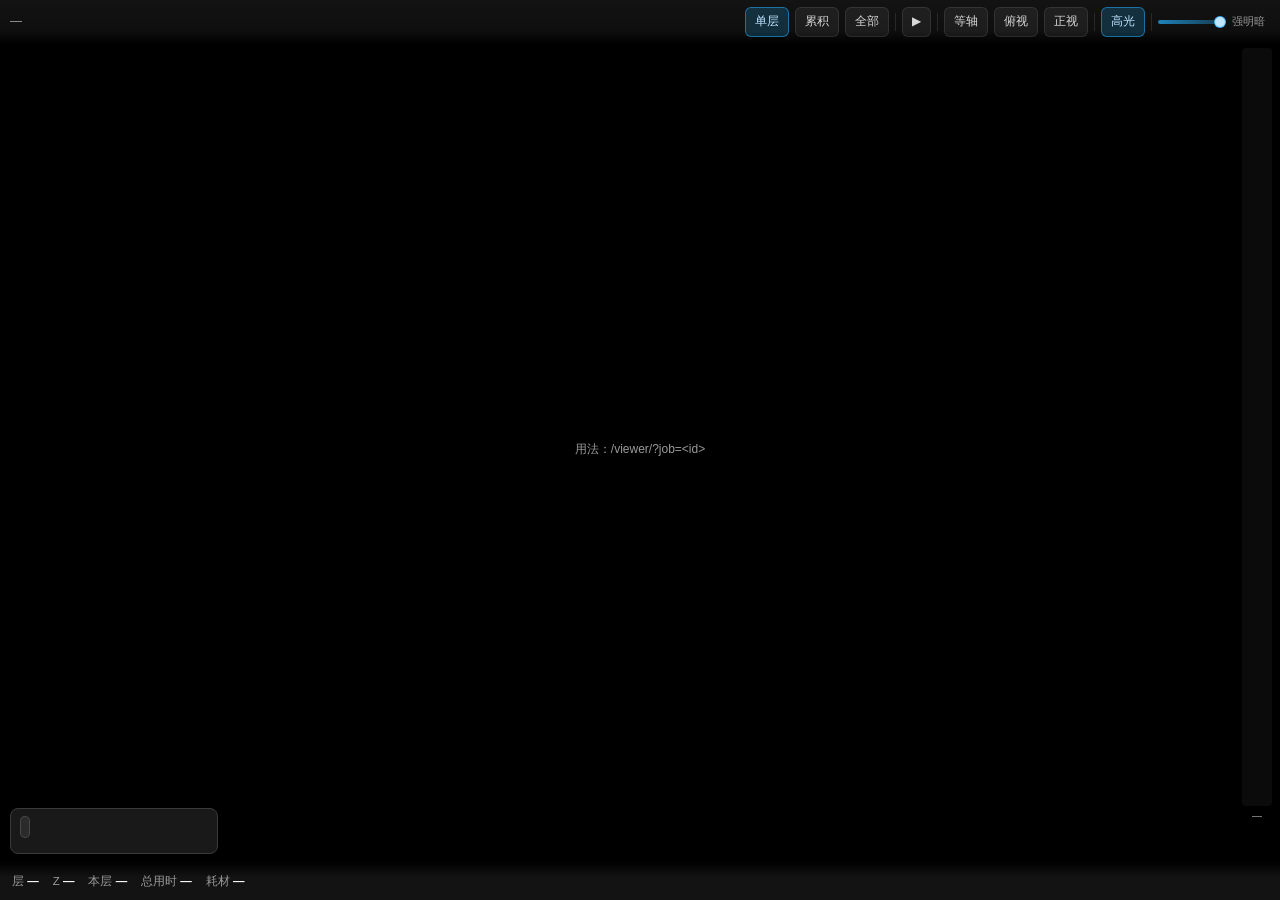
==== slicer-node/viewer/index.html @ 62659a3b "fix(viewer): 检测浮点纹理是否真能采样，不支持时自动降级 用户报告：在飞牛OS 的应用内 WebView 里打开预览，加载过程只看到底层 单层走线，加载完成后画面消失；同样的页面在 Chr" ====
<!doctype html>
<html lang="zh">
<head>
<meta charset="utf-8">
<meta name="viewport" content="width=device-width,initial-scale=1,viewport-fit=cover">
<title>Voron · 预览</title>
<link rel="icon" href="data:image/svg+xml,%3Csvg xmlns='http://www.w3.org/2000/svg' viewBox='0 0 32 32'%3E%3Crect width='32' height='32' rx='7' fill='%23242424'/%3E%3Cpath d='M8 22h16M8 16h16M8 10h16' stroke='%23ff7d38' stroke-width='3'/%3E%3C/svg%3E">
<style>
  :root {
    color-scheme: dark;
    --bg: #242424;
    --panel: rgba(28, 28, 28, .92);
    --line: #3a3a3a;
    --text: #e6e6e6;
    --dim: #9a9a9a;
    --accent: #23a9f2;
  }
  * { box-sizing: border-box; -webkit-tap-highlight-color: transparent; }
  html, body {
    margin: 0; height: 100%; overflow: hidden; background: var(--bg);
    color: var(--text); -webkit-user-select: none; user-select: none;
    font: 12px/1.45 -apple-system, BlinkMacSystemFont, "PingFang SC",
          "Noto Sans CJK SC", "Segoe UI", sans-serif;
    touch-action: none;
  }
  canvas#gl { display: block; width: 100%; height: 100%; }

  /* ---------- 顶栏 ---------- */
  #topbar {
    position: fixed; top: 0; left: 0; right: 0; height: 44px;
    display: flex; align-items: center; gap: 6px; padding: 0 10px;
    background: linear-gradient(rgba(20,20,20,.96), rgba(20,20,20,.72) 70%, transparent);
    z-index: 10;
  }
  #title { font-size: 12px; color: var(--dim); margin-right: auto;
    white-space: nowrap; overflow: hidden; text-overflow: ellipsis; }
  .btn {
    background: rgba(255,255,255,.06); border: 1px solid rgba(255,255,255,.09);
    color: #d8d8d8; border-radius: 6px; padding: 5px 9px; font: inherit;
    cursor: pointer; white-space: nowrap; transition: background .12s;
  }
  .btn:active { background: rgba(255,255,255,.14); }
  .btn.on { background: rgba(35,169,242,.20); border-color: rgba(35,169,242,.55);
    color: #bfe6ff; }
  .sep { width: 1px; height: 18px; background: rgba(255,255,255,.10); }
  /* 明暗三档滑杆 */
  #shade {
    -webkit-appearance: none; appearance: none; width: 68px; height: 18px;
    background: transparent; margin: 0; cursor: pointer;
  }
  #shade::-webkit-slider-runnable-track {
    height: 4px; border-radius: 2px;
    background: linear-gradient(90deg, rgba(35,169,242,.75), rgba(35,169,242,.25));
  }
  #shade::-webkit-slider-thumb {
    -webkit-appearance: none; width: 12px; height: 12px; margin-top: -4px;
    border-radius: 50%; background: #bfe6ff; border: 1px solid rgba(35,169,242,.8);
  }
  #shade::-moz-range-track {
    height: 4px; border-radius: 2px;
    background: linear-gradient(90deg, rgba(35,169,242,.75), rgba(35,169,242,.25));
  }
  #shade::-moz-range-thumb {
    width: 11px; height: 11px; border-radius: 50%; background: #bfe6ff;
    border: 1px solid rgba(35,169,242,.8);
  }
  #shadetag { font-size: 10.5px; color: var(--dim); min-width: 38px; }
  @media (max-width: 460px) { #shade { width: 52px; } #shadetag { display: none; } }

  /* ---------- 右侧层滑块 ---------- */
  #layercol {
    position: fixed; top: 48px; bottom: 74px; right: 0; width: 46px;
    z-index: 9; display: flex; flex-direction: column; align-items: center;
    touch-action: none;
  }
  #layercol canvas { width: 30px; flex: 1; border-radius: 4px;
    background: rgba(255,255,255,.045); cursor: ns-resize; }
  #layerz { font-size: 10px; color: var(--dim); padding: 3px 0; font-variant-numeric: tabular-nums; }

  /* ---------- 图例 ---------- */
  #legend {
    position: fixed; left: 10px; bottom: 46px; z-index: 9; min-width: 208px;
    background: var(--panel); border: 1px solid var(--line); border-radius: 8px;
    padding: 7px 9px 6px; backdrop-filter: blur(8px); font-size: 11px;
  }
  #legend .lg-head { display: flex; align-items: center; gap: 6px;
    color: var(--dim); margin-bottom: 5px; cursor: pointer; font-size: 10.5px;
    letter-spacing: .04em; }
  #legend .lg-head b { color: var(--text); font-weight: 500; letter-spacing: 0; }
  #legend table { border-collapse: collapse; width: 100%; font-variant-numeric: tabular-nums; }
  #legend td { padding: 1.5px 0; white-space: nowrap; }
  #legend td.n { text-align: right; color: var(--dim); padding-left: 10px; }
  #legend tr.row { cursor: pointer; }
  #legend tr.row.off { opacity: .32; }
  #legend tr.row.off .sw span { opacity: .3; }
  #legend .sw { display: inline-block; width: 9px; height: 9px; border-radius: 2px;
    margin-right: 6px; vertical-align: -1px; }
  #legend.collapsed table { display: none; }
  /* 着色依据选择器 */
  #scheme {
    background: rgba(255,255,255,.08); color: #e8e8e8;
    border: 1px solid rgba(255,255,255,.14); border-radius: 5px;
    font: inherit; font-size: 11px; padding: 2px 4px; max-width: 132px;
    -webkit-appearance: none; appearance: none;
  }
  #scheme:focus { outline: 1px solid rgba(35,169,242,.6); }
  /* 连续量的渐变色带（竖条，跟 OrcaSlicer 的图例一样） */
  #lgbar { display: none; gap: 8px; align-items: stretch; padding: 2px 0 1px; }
  #lgbar.on { display: flex; }
  #lgbar .ramp { width: 14px; height: 86px; border-radius: 3px;
    border: 1px solid rgba(255,255,255,.12); }
  #lgbar .ticks { display: flex; flex-direction: column; justify-content: space-between;
    height: 86px; font-size: 10px; color: var(--dim);
    font-variant-numeric: tabular-nums; line-height: 1.1; }
  #lgbar .ticks em { color: var(--text); font-style: normal; }
  #lgbar .note { font-size: 10px; color: var(--dim); line-height: 1.5; max-width: 132px; }
  #lgnote { font-size: 9.5px; color: var(--dim); line-height: 1.45; margin-top: 4px;
    max-width: 210px; }

  /* ---------- 底栏 ---------- */
  #bottombar {
    position: fixed; left: 0; right: 0; bottom: 0; height: 38px; z-index: 9;
    display: flex; align-items: center; gap: 14px; padding: 0 12px;
    background: linear-gradient(transparent, rgba(20,20,20,.94) 40%);
    font-variant-numeric: tabular-nums; color: #cfcfcf; font-size: 11.5px;
    overflow: hidden; white-space: nowrap;
  }
  #bottombar b { color: #fff; font-weight: 600; }
  #bottombar .k { color: var(--dim); }

  #hint {
    position: fixed; left: 50%; top: 50%; transform: translate(-50%,-50%);
    text-align: center; color: var(--dim); font-size: 12px; line-height: 1.8;
    z-index: 20; pointer-events: none;
  }
  #hint input { pointer-events: auto; }
  #toast {
    position: fixed; left: 50%; bottom: 52px; transform: translateX(-50%);
    background: rgba(200,60,60,.92); color: #fff; padding: 7px 12px;
    border-radius: 7px; font-size: 12px; opacity: 0; transition: opacity .25s;
    z-index: 30; pointer-events: none; max-width: 80%;
  }
  #toast.show { opacity: 1; }
  @media (max-width: 460px) {
    #legend { min-width: 176px; font-size: 10.5px; }
    #bottombar { gap: 10px; font-size: 10.5px; }
    #title { display: none; }
  }
</style>
</head>
<body>
<canvas id="gl"></canvas>

<div id="topbar">
  <span id="title">—</span>
  <button class="btn on" data-mode="single">单层</button>
  <button class="btn" data-mode="accum">累积</button>
  <button class="btn" data-mode="all">全部</button>
  <span class="sep"></span>
  <button class="btn" id="play">▶</button>
  <span class="sep"></span>
  <button class="btn" data-view="iso">等轴</button>
  <button class="btn" data-view="top">俯视</button>
  <button class="btn" data-view="front">正视</button>
  <span class="sep"></span>
  <button class="btn on" id="btn3d" title="高光开关">高光</button>
  <span class="sep"></span>
  <input id="shade" type="range" min="0" max="2" step="1" value="1"
         title="明暗强度：平涂 / 标准 / 强明暗">
  <span id="shadetag">标准</span>
</div>

<div id="layercol">
  <canvas id="layerslider"></canvas>
  <div id="layerz">—</div>
</div>

<div id="legend">
  <div class="lg-head" id="lghead">
    <select id="scheme" title="着色依据"></select>
    <span id="lgsum" style="margin-left:auto"></span></div>
  <table id="lgtbl"></table>
  <div id="lgbar"></div>
  <div id="lgnote"></div>
</div>

<div id="bottombar">
  <span><span class="k">层</span> <b id="bLayer">—</b></span>
  <span><span class="k">Z</span> <b id="bZ">—</b></span>
  <span><span class="k">本层</span> <b id="bLT">—</b></span>
  <span><span class="k">总用时</span> <b id="bT">—</b></span>
  <span><span class="k">耗材</span> <b id="bF">—</b></span>
</div>

<div id="hint">等待任务…</div>
<div id="toast"></div>

<script>
"use strict";

/* ========================================================================
   配色：直接取自 OrcaSlicer（libvgcode DEFAULT_EXTRUSION_ROLES_COLORS）
   ======================================================================== */
/* 逐项取自 libvgcode ViewerImpl.cpp 的 DEFAULT_EXTRUSION_ROLES_COLORS。
   之前 15 项里有 7 项和官方不一致（悬垂墙、底面、内部桥接、支撑界面、
   缝隙填充、裙边、自定义），这次全部对齐 —— 预览里同一种走线类型
   会和 OrcaSlicer 里看到的是同一个颜色。 */
const ROLE_COLORS = [
  [255, 125, 56],   // 0  外墙     ExternalPerimeter
  [255, 230, 77],   // 1  内墙     Perimeter
  [31, 31, 255],    // 2  悬垂墙   OverhangPerimeter
  [176, 48, 41],    // 3  稀疏填充 InternalInfill
  [150, 84, 204],   // 4  实心填充 SolidInfill
  [240, 64, 64],    // 5  顶面     TopSolidInfill
  [102, 92, 199],   // 6  底面     BottomSurface
  [77, 128, 186],   // 7  桥接     BridgeInfill
  [77, 128, 186],   // 8  内部桥接 InternalBridgeInfill（官方与桥接同色）
  [0, 255, 0],      // 9  支撑     SupportMaterial
  [0, 128, 0],      // 10 支撑界面 SupportMaterialInterface
  [255, 255, 255],  // 11 缝隙填充 GapFill
  [0, 135, 110],    // 12 裙边     Skirt
  [94, 209, 148],   // 13 自定义   Custom
  [230, 179, 179],  // 14 其他     None
];
const C_GRID = [58, 58, 58];
const C_BORDER = [96, 96, 96];
const C_AXIS_X = [176, 74, 74];
const C_AXIS_Y = [92, 152, 92];
const PALETTE = [...ROLE_COLORS, C_GRID, C_BORDER, C_AXIS_X, C_AXIS_Y];
const T_GRID = 15, T_BORDER = 16, T_AXX = 17, T_AXY = 18;

/* 属性着色：分类（≤6 个取值）用离散色，连续值用光谱渐变 */
const CAT_COLORS = [
  [77, 128, 186], [255, 176, 56], [91, 200, 91], [220, 92, 140],
  [150, 84, 204], [72, 201, 201], [230, 222, 90], [192, 192, 192],
];
const RAMP_STOPS = [
  [49, 54, 149], [69, 117, 180], [116, 173, 209], [171, 217, 233],
  [224, 243, 248], [255, 255, 191], [254, 224, 144], [253, 174, 97],
  [244, 109, 67], [215, 48, 39], [165, 0, 38],
];
function rampColor(t) {
  t = Math.max(0, Math.min(1, t)) * (RAMP_STOPS.length - 1);
  const i = Math.min(RAMP_STOPS.length - 2, Math.floor(t));
  const f = t - i, a = RAMP_STOPS[i], b = RAMP_STOPS[i + 1];
  return [a[0] + (b[0] - a[0]) * f, a[1] + (b[1] - a[1]) * f, a[2] + (b[2] - a[2]) * f];
}
function rgbCss(c) { return `rgb(${Math.round(c[0])},${Math.round(c[1])},${Math.round(c[2])})`; }
/* 全模型只有一个取值时用的中性色（别和分类色撞车，否则会被误读成某一档） */
const FLAT_COLOR = [146, 164, 194];

/* 着色依据：k = index["attrs"] 里的列号 */
const SCHEMES = [
  { id: "type", label: "走线类型", kind: "type", note: "按 ;TYPE: 角色，点击图例可隐藏" },
  { id: "tool", label: "挤出机", k: 0, unit: "", fmt: v => "T" + v,
    note: "T0/T1 与 M104 T" },
  { id: "speed", label: "速度", k: 1, unit: "mm/s", fmt: v => v.toFixed(0),
    note: "逐段 G1 F ÷ 60：指令上限。机器实际跑多快看「实际速度」" },
  { id: "fan", label: "风扇", k: 2, unit: "%", fmt: v => v.toFixed(0),
    note: "M106 S ÷ 255" },
  { id: "temp", label: "喷嘴温度", k: 3, unit: "°C", fmt: v => v.toFixed(0),
    note: "M104/M109，缺省取耗材温度" },
  { id: "accel", label: "加速度", k: 4, unit: "mm/s²", fmt: v => v.toFixed(0),
    note: "M204 S / SET_VELOCITY_LIMIT ACCEL" },
  { id: "jerk", label: "抖动", k: 5, unit: "mm/s", fmt: v => v.toFixed(1),
    note: "M205 J / SQUARE_CORNER_VELOCITY" },
  { id: "vact", label: "实际速度", kind: "vact", unit: "mm/s", fmt: v => v.toFixed(0),
    note: "Klipper lookahead 回放：转角/折返降到 square_corner_velocity，长直段才冲到指令速度" },
  { id: "aeff", label: "实际加速度", kind: "aeff", unit: "mm/s²", fmt: v => v.toFixed(0),
    note: "|v₂²−v₁²| ÷ 2L：≈0 是匀速段，接近机器加速度说明这段正在加速/减速" },
];

const cv = document.getElementById("gl");
/* preserveDrawingBuffer 默认关闭（省显存、合成更快）。
   加 ?capture=1 打开它，专门给自动化测试用 —— 否则 headless 下
   readPixels / screenshot / toDataURL 只能读回全黑，无法验证渲染结果
   （踩过：draw call 明明发生了 482 次，读回来还是黑的）。 */
const CAPTURE = /(?:^|[?&])capture=1(?:&|$)/.test(location.search);
/* 强制走旧圆管路径（?nobox=1）：立体盒在某些设备上若出问题，
   这个开关能立刻验证是不是几何路径的锅，不必改代码重发版。 */
const NO_BOX = /(?:^|[?&])nobox=1(?:&|$)/.test(location.search);
const gl = cv.getContext("webgl2", { antialias: true, alpha: false,
  depth: true, powerPreference: "high-performance",
  preserveDrawingBuffer: CAPTURE });
const hintEl = document.getElementById("hint");

/* ---------------------------------------------------------------- 矩阵 */
const M4 = {
  perspective(fovy, asp, n, f) {
    const t = 1 / Math.tan(fovy / 2), d = 1 / (n - f);
    return new Float32Array([t / asp, 0, 0, 0, 0, t, 0, 0, 0, 0, (f + n) * d, -1, 0, 0, 2 * f * n * d, 0]);
  },
  mul(a, b) {
    const o = new Float32Array(16);
    for (let i = 0; i < 4; i++) for (let j = 0; j < 4; j++) {
      let s = 0;
      for (let k = 0; k < 4; k++) s += a[k * 4 + j] * b[i * 4 + k];
      o[i * 4 + j] = s;
    }
    return o;
  },
  lookAt(eye, at, up) {
    let zx = eye[0] - at[0], zy = eye[1] - at[1], zz = eye[2] - at[2];
    let l = Math.hypot(zx, zy, zz) || 1; zx /= l; zy /= l; zz /= l;
    let xx = up[1] * zz - up[2] * zy, xy = up[2] * zx - up[0] * zz, xz = up[0] * zy - up[1] * zx;
    l = Math.hypot(xx, xy, xz) || 1; xx /= l; xy /= l; xz /= l;
    const yx = zy * xz - zz * xy, yy = zz * xx - zx * xz, yz = zx * xy - zy * xx;
    return new Float32Array([
      xx, yx, zx, 0, xy, yy, zy, 0, xz, yz, zz, 0,
      -(xx * eye[0] + xy * eye[1] + xz * eye[2]),
      -(yx * eye[0] + yy * eye[1] + yz * eye[2]),
      -(zx * eye[0] + zy * eye[1] + zz * eye[2]), 1]);
  }
};
/* ---------------------------------------------------------------- 着色器 */
/* 参考 OrcaSlicer 的 GCodeViewer 思路（src/slic3r/GUI/GCodeViewer.cpp）：
   1) 走线几何一次性上传成静态顶点缓冲，每一帧只改「画哪一段」，
      不做逐层 buffer 上传、不逐层重设 uniform —— 这是 Orca 预览流畅的根本；
   2) 每段的颜色（按类型的调色板 / 按速度等属性的渐变）在着色器里取，
      颜色是顶点属性而不是逐个 draw call 的 uniform；
   3) 预览是不透明的：层与层之间用配色区分，不用 alpha 混合。半透明 +
      深度写入会让同一面被叠加多次、绘制顺序一变颜色就变，这正是
      以前「透明度忽深忽浅 / 面闪」的来源；
   4) 层的可见性靠 z 判断（单层 / 累积 / 全部），不再是逐层 draw。

   与 Orca 的差别：本预览每段的数据来自服务端预先算好的定长记录
   （20 字节/段：x0 y0 x1 y1 | type | area | attr），所以整份文件就是
   一条可以直接当实例属性用的流，连 CPU 侧重组都不需要。 */

const FOVY = Math.PI / 5;         // 与 draw() 里的 perspective 保持一致
const BG = [0.141, 0.141, 0.141];
const WIDTH_SCALE = 1.15;         // 线宽 = 截面积/层高 × 该系数（搭接余量，防漏缝）
const LINE_MM = 0.45;             // 没有面积数据时的兜底线宽
/* 最细线宽（CSS 像素，半宽）。0.60 → 整条线 1.2 CSS px。
   以前这里写的是「设备像素」，但在 dpr=2 的手机上 0.6 设备像素半宽
   只有 0.6 CSS px，光栅器经常把远处的线直接漏掉 —— 用户看到的
   「远处走线宽度变 0」就是这个。现在按 CSS 像素给足 1.2 px，
   再乘 dpr 换成设备像素，任何屏幕上都不会细到消失。 */
const MIN_HALF_PX = 0.60;         // CSS 像素半宽 → 整线 1.2 CSS px
const MITER_LIMIT = 3.0;          // 斜接长度上限（单位 = 半线宽），再尖的角就削平
const JOINT_LEN_FRAC = 0.45;      // 角点沿段方向最多伸到段长的这个比例（>0.5 会翻领结）
const MAX_HALF_PX = 400.0;        // 基本不封顶：线宽必须跟着缩放走，放大才不会出现层间缝
const CAPS_MIN_PX = 4.5;          // 宽度够粗才画球冠端帽
/* 体积管的三角形预算按「当前视图真正要画的段数」算，不是整份文件的段数：
   单层/累积模式只看几层，几十万段的任务照样能用管；只有「全部」才是全量。 */
/* 设备能力系数：低端机（内存小 / 高 DPR）自动收紧预算，避免为了画质
   把帧率压垮。navigator.deviceMemory 拿不到时按中端（1.0）算。
   实测缩放过程里 caps 模式最多约 470 万顶点，中高端手机没问题，
   但 2GB 内存的机器需要早点退回 thin。 */
const DEVICE_FACTOR = (() => {
  let f = 1;
  const mem = +(navigator.deviceMemory || 0);
  if (mem && mem <= 2) f = 0.35;
  else if (mem && mem <= 3) f = 0.6;
  const dprNow = Math.min(devicePixelRatio || 1, 2);
  if (dprNow >= 2) f *= 0.8;          // 高 DPR 着色量翻倍
  return Math.max(0.25, Math.min(1, f));
})();
const CAPS_SEG_BUDGET = Math.round(200000 * DEVICE_FACTOR);   // caps 48 三角/段
const TUBE_SEG_BUDGET = Math.round(1600000 * DEVICE_FACTOR);  // thin 16 三角/段
/* 运行时可变预算（掉帧会自动收紧，见 noteFrameCost） */
let capBudget = CAPS_SEG_BUDGET, tubeBudget = TUBE_SEG_BUDGET;

const GLSL_HEAD = `#version 300 es
precision highp float;
precision highp sampler2D;

in vec2 aStart;       // 每段：起点 xy（实例属性）
in vec2 aEnd;         // 每段：终点 xy
in float aZ;          // 每段：所属层的高度 z
in float aType;       // 每段：走线类型 0..14
in float aArea;       // 每段：挤出截面积 / uAreaStep
in float aAttr;       // 每段：attrs 表行号（着色依据用）
in float aVact;       // 每段：Klipper 限速后的真实速度 ×100（mm/s）
in float aAeff;       // 每段：段内有效加速度 mm/s²

uniform mat4 uVP;
uniform vec2 uViewport;     // 半屏像素尺寸，用来把毫米换成像素
uniform float uProj;        // (H/2)/tan(fov/2)
uniform float uLayerH;      // 当前层高，把截面积换算成线宽
uniform float uAreaOn;      // 0 = 没有截面积数据（旧任务/底板）
uniform float uAreaStep;
uniform float uWidthScale;
uniform float uMinHalfPx;
uniform float uMaxHalfPx;
uniform vec3 uColors[20];   // 类型调色板（含底板网格用的几个）
uniform int uColorMode;     // 0 = 按类型, 1 = 属性表, 2 = 真实速度, 3 = 真实加速度
uniform sampler2D uRowColor;
uniform vec2 uVRange;       // 连续量（速度/加速度）的取值范围
uniform int uRowCount;      // uRowColor 的行数（渐变表）
uniform int uMode;          // 0 = 单层, 1 = 累积, 2 = 全部
uniform float uZCur;
uniform float uZBot;
uniform int uHiddenMask;    // 按类型隐藏的位掩码
uniform vec3 uBg;
uniform float uShade;       // 1 = 给屏幕线加横截面明暗（底板网格为 0）

out vec3 vColor;
out float vFade;

/* 层可见性 + 淡出。淡出是「向底色混合」而不是 alpha：
   结果与绘制顺序无关，重叠处不会叠加出深浅不一的斑块。 */
float layer_fade(float z) {
  float h = max(uLayerH, 0.04);
  if (uMode == 2) return 1.0;
  if (uMode == 1) {
    /* 累积模式：当前层以上的不画，往下的层层变暗。
       坑：停在最底层时 uZCur == uZBot，分母被 max(...,0.05) 夹成 0.05，
       分子又恒为 0 —— 整片走线只剩 0.22 的暗色，比单层模式还暗，
       看上去就是「切到累积反而更空了」。
       这里改成：跨度太小时直接给满亮度（只有一层时就是它本身最亮）。 */
    if (z > uZCur + 0.6 * h) return 0.0;
    float span = uZCur - uZBot;
    if (span < 0.05) return 1.0;
    return 0.22 + 0.78 * clamp((z - uZBot) / span, 0.0, 1.0);
  }
  float d = (uZCur - z) / h;          // 0 = 当前层，1 = 下一层
  if (d < -0.5) return 0.0;
  if (d <= 0.6) return 1.0;
  if (d > 2.4) return 0.0;            // 只留当前层 + 下面两层做参考
  return 1.0 - 0.30 * d;
}

bool type_hidden(float t) {
  int i = int(t + 0.5);
  return i >= 0 && i < 31 && ((uHiddenMask >> i) & 1) == 1;
}

vec3 seg_color(float t) {
  if (uColorMode == 2 || uColorMode == 3) {
    // 连续量：真实速度/加速度 → 渐变表的一行
    float v = (uColorMode == 2) ? aVact * 0.01 : aAeff;
    float k = (v - uVRange.x) / max(uVRange.y - uVRange.x, 1e-3);
    int row = int(clamp(k, 0.0, 1.0) * float(uRowCount - 1) + 0.5);
    return texelFetch(uRowColor, ivec2(row, 0), 0).rgb;
  }
  if (uColorMode == 1) return texelFetch(uRowColor, ivec2(int(aAttr + 0.5), 0), 0).rgb;
  return uColors[int(t + 0.5)];
}

/* 线宽 = 截面积 / 层高（× 搭接余量）。areaq 传 0 以外的值时用邻段的截面积，
   用来在拐点上和邻段「谈妥」一个共同线宽 —— 见 main() 里的 wStart / wEnd。 */
float width_of(float areaq) {
  return uAreaOn > 0.5
    ? clamp(areaq * uAreaStep / max(uLayerH, 0.02) * uWidthScale, 0.10, 1.60)
    : 0.45;
}

float line_width() { return width_of(aArea); }

`;

/* 屏幕空间粗线：每段一个实例化的四边形（6 顶点），近/远景都在用 */
const VS_FLAT = GLSL_HEAD + `
in vec2 aCorner;      // (沿线 0..1, 法向 -1..1)
/* 拐点角点偏移（mm，世界 XY）——CPU 侧算好，两侧共用同一个向量：
     aNbP = (上一拐点: side +1 的偏移 xy, side −1 的偏移 xy)
     aNbN = (下一拐点: 同上)
   全零 = 这个端点没有相邻段，退回方头端帽。

   为什么不在着色器里算斜接：斜接长度 = hw/cos(θ/2)，碎段（弧上 0.05~0.2 mm
   的锯齿）上它会超过段长本身，四边形翻成「领结」—— 就是用户看到的
   「端点两头交叉重叠」；要截断得知道两段的长度，而截断量必须两边一模一样，
   否则角点又错开半个线宽 —— 就是用户看到的「短线段断开」。
   放到 CPU 侧一次算清、两侧读到同一个向量，两个毛病一起消掉：
   角点在屏幕上是同一个点，没有缝，也没有画两遍的那块。 */
in vec4 aNbP;
in vec4 aNbN;
uniform float uJoin;  // 1 = 用上面的拐点偏移，0 = 一律方头端帽（底板网格）
out float vSide;
out float vEdgeK;     // 这段有多粗：太细就不做「中间亮两侧暗」，否则看着像断续的斑马纹

vec2 scr(vec4 c) { return c.xy / max(abs(c.w), 1e-4) * uViewport; }

void main() {
  float fade = layer_fade(aZ);
  vSide = aCorner.y;
  if (fade <= 0.0 || type_hidden(aType)) {   // 整段退化 → 光栅化阶段直接丢弃
    vColor = vec3(0.0); vFade = 0.0; vEdgeK = 0.0;
    gl_Position = vec4(2.0, 2.0, 2.0, 1.0);
    return;
  }
  vFade = fade;
  vColor = seg_color(aType);
  vec4 p0 = uVP * vec4(aStart, aZ, 1.0);
  vec4 p1 = uVP * vec4(aEnd, aZ, 1.0);
  vec2 s0 = scr(p0);
  vec2 s1 = scr(p1);
  vec2 d = s1 - s0;
  float len = length(d);
  vec2 dir = len > 1e-5 ? d / len : vec2(0.0, 1.0);
  vec2 nrm = vec2(-dir.y, dir.x);
  bool atStart = aCorner.x < 0.5;
  /* 线宽 = 物理挤出宽度 × 当前缩放（pxPerMm），只留一个极小的像素保底。
     以前钳在 [0.8, 4.5] px：放大到一定程度线不再变粗，而相邻走线的间距
     还在变大，于是出现「层间缝隙」；缩小到一定程度线又比间距粗，
     叠在一起就成了「挤压」。钳位放开后就与几何严格同步。 */
  float hw = clamp(0.5 * line_width() * (uProj / max(abs(atStart ? p0.w : p1.w), 1e-4)),
                   uMinHalfPx, uMaxHalfPx);
  vEdgeK = clamp((hw - 0.6) / 1.6, 0.0, 1.0);
  /* 兜底：方头端帽。层首层尾、跳转、数据还没下完时用它，单段也不缺口。 */
  vec2 off = nrm * (aCorner.y * hw) + dir * ((atStart ? -1.0 : 1.0) * hw);
  if (uJoin > 0.5) {
    vec4 nb = atStart ? aNbP : aNbN;
    vec2 ow = aCorner.y > 0.0 ? nb.xy : nb.zw;
    if (dot(ow, ow) > 1e-10) {
      /* mm → 视口单位，用的比例和 hw 完全一样（uProj / w），所以拐点
         偏移和线宽是同一套尺度；再按顶点 w 折回裁剪空间。 */
      off = ow * (uProj / max(abs(atStart ? p0.w : p1.w), 1e-4));
    }
  }
  vec4 pc = atStart ? p0 : p1;
  pc.xy += off / uViewport * pc.w;
  gl_Position = pc;
}`;

/* 折线（Polyline）渲染：顶点就是折线上的角点，几何在 CPU 侧按折线一次算好，
   shader 只做投影。和上面那条「每段一个实例化四边形」的路径二选一：
   详见 buildRibbons() 里的说明。 */
const VS_RIBBON = GLSL_HEAD + `
in vec4 aRib;     // x, y, z, 本段切线的角度（弧度，世界 XY 平面内）
in float aHw;     // ±半线宽（mm；符号 = 横截面的哪一侧）
in float aNbrt;   // 拐点另一侧那段的切线角度（没有相邻段时 = 本段切线）
out float vSide;
out float vEdgeK;

/* 把「世界 XY 里的一个方向」投到屏幕上，只留方向（长度丢掉）。
   点距取 0.05 mm：只影响方向精度，不影响线宽。 */
vec2 scrDir(vec4 pc, float ang) {
  vec2 d = vec2(cos(ang), sin(ang));
  vec4 p2 = uVP * vec4(aRib.xy + d * 0.05, aRib.z, 1.0);
  vec2 v = p2.xy / max(abs(p2.w), 1e-4) - pc.xy / max(abs(pc.w), 1e-4);
  float l = length(v);
  return l > 1e-9 ? v / l : vec2(0.0);
}

void main() {
  float side = aHw < 0.0 ? -1.0 : 1.0;
  float hw = abs(aHw);
  float fade = layer_fade(aRib.z);
  if (fade <= 0.0 || type_hidden(aType)) {      // 整段退化 → 光栅化阶段丢弃
    vColor = vec3(0.0); vFade = 0.0; vSide = 0.0; vEdgeK = 0.0;
    gl_Position = vec4(2.0, 2.0, 2.0, 1.0);
    return;
  }
  vFade = fade;
  vColor = seg_color(aType);
  vSide = side;
  vec4 pc = uVP * vec4(aRib.xy, aRib.z, 1.0);
  /* 线宽在**屏幕空间**展开：每个顶点离中心线的距离严格等于「物理线宽 ×
     当前缩放」的像素数，和镜头角度无关 —— 透视不再把远端拉细，缩放不变形。

     展开方向：**本段切线在屏幕上的法线**，而不是「物理法线投影」。
     以前用的是后者，毛病出在掠射角：平视看一面墙时，走线的物理法线几乎
     垂直镜头，它的屏幕投影会缩成一条**沿着走线方向**的线 —— 带宽全摊到
     了线的长度方向上，竖向几乎没有面积，于是整面墙变成一根根细如发丝的
     横线（放大后层间还露出缝）。改用「投影后切线的法线」以后，任何角度
     下带宽都垂直于走线本身，平视、俯视、侧看都一样粗。

     拐点无缝：每个角点存**本段切线 + 另一侧那段切线**两个角度，两侧都
     把这两条屏幕法线加起来取平均（p1 + p2 这个和与顺序无关），所以拐点
     前后两段算出的展开方向是同一个方向 → 角点仍是同一个屏幕点，
     既不缺口也不重叠。 */
  vec2 t1 = scrDir(pc, aRib.w);
  vec2 t2 = scrDir(pc, aNbrt);
  vec2 p1 = vec2(-t1.y, t1.x);
  vec2 p2 = dot(t2, t2) > 1e-12 ? vec2(-t2.y, t2.x) : p1;
  vec2 sum = p1 + p2;
  /* 1) 正常拐点：两条屏幕法线的平分线（和与顺序无关 → 拐点两侧同一个方向）
     2) 180° 折返/一条切线投影成点：平分线退化成零 → 退回单侧法线；
        带子是左右对称的，方向取反覆盖的区域一样，不会开口。
     3) 都退化成零：兜底屏幕竖直，绝不让 normalize(0) 把整段吞掉。 */
  vec2 dir = dot(sum, sum) > 1e-8 ? normalize(sum)
           : (dot(p1, p1) > 1e-12 ? normalize(p1)
           : (dot(p2, p2) > 1e-12 ? normalize(p2) : vec2(0.0, 1.0)));
  /* 透视正确的线宽：hw(物理半宽 mm) × 投影比例 ÷ 深度，远处自然变细 ——
     这正是「近大远小」，是真实透视，不是缺陷。

     但下限必须跟着设备像素走。以前这里写死 0.6（设备像素的半宽），
     在 dpr=3 的手机上等于 0.2 CSS 像素，光栅器直接漏掉这段 ——
     表现就是「远处走线宽度变 0」。改用 uMinHalfPx（= MIN_HALF_PX × dpr），
     保证任何 dpr 下都有约 1.2 个 CSS 像素宽，至少能看见一条线。 */
  /* uMinHalfPx 传入的已经是「半宽（设备像素）」= MIN_HALF_PX × dpr，
     这里直接用，不要再乘 0.5 —— 否则 1.2 CSS px 的下限会被削回 0.6。 */
  float minHalf = uMinHalfPx;
  float hwPx = clamp(hw * (uProj / max(abs(pc.w), 1e-4)), minHalf, uMaxHalfPx);
  vEdgeK = clamp((hwPx - minHalf) / 1.6, 0.0, 1.0);
  gl_Position = vec4(pc.xy + dir * (side * hwPx / uViewport) * pc.w, pc.z, pc.w);
}`;

const FS_LINE = `#version 300 es
precision highp float;
in vec3 vColor;
in float vFade;
in float vSide;
in float vEdgeK;
uniform vec3 uBg;
uniform float uShade;
uniform float uEdge;      // 横截面边缘压暗系数（明暗档位）
out vec4 o;
void main() {
  if (vFade <= 0.0) discard;
  // 细线兜底几何也给一点横截面明暗（中间亮、两侧暗），
  // 否则整条线是一块纯色，叠在一起就没有层次，看着「糊」。
  // 但线只有两三像素粗时，这层明暗会变成一条条断开的深色边，
  // 反而不连续 —— 所以按线宽淡入（vEdgeK）。
  float k = mix(1.0, uEdge + (1.0 - uEdge) * (1.0 - vSide * vSide), uShade * vEdgeK);
  o = vec4(mix(uBg, min(vColor * k, vec3(1.0)), vFade), 1.0);   // 恒不透明
}`;


/* ---------------------------------------------------------------- 官方立体盒（纹理版）
   移植 OrcaSlicer src/libvgcode/src/Shaders.hpp 的 Segments_Vertex_Shader。

   为什么用纹理而不是实例属性：
   官方用 buffer texture（glsl 的 samplerBuffer + texelFetch）传实例数据，
   顶点属性只有「角点下标」一个。WebGL2 不支持 samplerBuffer
   （保留字，编译不过），所以换成 **RGBA32F 的 2D float texture** +
   texelFetch —— 语义完全等价，也是 WebGL2 里传大量数据最干净的方式。

   顺带解决了此前立体盒"画面全空"的根本原因：
   那一版沿用「实例属性 + vertexAttribDivisor」，而 bindSeg() 每帧都要
   gl.bindBuffer(ARRAY_BUFFER)/vertexAttribPointer 设实例属性，这些状态
   和角点下标属性共用同一套 VAO 状态，互相覆盖 —— 角点全乱，整片走线
   消失。改用纹理后，实例数据完全不走顶点属性，冲突不复存在。

   数据布局（每段占 3 个 texel，RGBA32F）：
      texel i*3+0 : (x0, y0, z, layerHeight)
      texel i*3+1 : (x1, y1, width, type)
      texel i*3+2 : (attr, vact, aeff, 备用)
   width 由 CPU 侧按官方公式预先算好（截面积 ÷ 层高）。 */
const BOX_TEX_TEXELS_PER_SEG = 3;

const VS_BOX2 = GLSL_HEAD + `
in uint aVertexId;                       // 0..7 角点下标（唯一的顶点属性）
uniform sampler2D uSegTex;               // 每段 3 texel 的实例数据
uniform int uTexW;                       // 纹理宽度（texel）
uniform float uBoxH;                     // 盒子高度 = 层高

uniform vec3 uCam;                       // 相机位置（立体盒法线朝向要用）

/* 输出：GLSL_HEAD 已经声明了 vColor / vFade，这里补自己的几个 */
out vec3 vNrm;
out vec3 vWpos;
out float vZbot;
out float vZtop;

const vec3 UP = vec3(0.0, 0.0, 1.0);
const vec2 VSIGNS[16] = vec2[16](
  vec2(1.0, 0.0), vec2(0.0, 1.0), vec2(0.0, 0.0), vec2(0.0, -1.0),
  vec2(0.0, -1.0), vec2(1.0, 0.0), vec2(0.0, 1.0), vec2(0.0, 0.0),
  vec2(0.0, 1.0), vec2(-1.0, 0.0), vec2(0.0, 0.0), vec2(1.0, 0.0),
  vec2(1.0, 0.0), vec2(0.0, 1.0), vec2(-1.0, 0.0), vec2(0.0, 0.0)
);

uniform int uFirstSeg;                   // 本批实例在全局段数组里的起始下标

/* 按 texel 下标取数（不是段号！）。段号换算成 texel 的下标由调用方算。 */
vec4 texelAt(int texelIdx) {
  return texelFetch(uSegTex, ivec2(texelIdx % uTexW, texelIdx / uTexW), 0);
}

void main() {
  int vid = int(aVertexId);
  /* 每段占 3 个连续 texel。以前这里的 texAt() 会把参数当「段号」再乘 3，
     于是 texAt(base+1) 取到的是**下一段的第一个 texel**（不是本段第 2 个），
     t1/t2 全部错位 —— 表现为越往上数据越乱、顶层盒子畸形、线宽忽粗忽细。
     现在统一先在 texel 空间里算出起点，再加 0/1/2。 */
  int base = (gl_InstanceID + uFirstSeg) * 3;
  vec4 t0 = texelAt(base);
  vec4 t1 = texelAt(base + 1);
  vec4 t2 = texelAt(base + 2);

  vec3 pos_a = vec3(t0.xy, t0.z);
  vec3 pos_b = vec3(t1.xy, t0.z);
  /* 半宽 = 挤出线宽 / 2。像素下限放在**算完 pos 之后**按当前顶点深度处理，
     这里先留世界值 —— 详见下面 hwPx 那一段的说明。 */
  float hw = 0.5 * t1.z;
  float ty = t1.w;
  float hh = 0.5 * max(t0.w, 0.02);      // 半高 = 层高 / 2
  float ang = t2.w;                      // 拐角角度（0 = 无拐角）

  float fade = layer_fade(t0.z);
  if (fade <= 0.0 || type_hidden(ty)) {
    vFade = 0.0; vColor = vec3(0.0); vNrm = vec3(0.0, 0.0, 1.0); vWpos = vec3(0.0);
    gl_Position = vec4(2.0, 2.0, 2.0, 1.0);
    return;
  }
  vFade = fade;
  vColor = seg_color(ty);

  int id = vid < 4 ? 0 : 1;
  vec3 endpoint = id == 0 ? pos_a : pos_b;
  vec3 line = pos_b - pos_a;
  float len = length(line);
  vec3 ld = len > 1e-4 ? line / len : vec3(1.0, 0.0, 0.0);
  vec3 right = abs(dot(ld, UP)) > 0.9
    ? normalize(cross(vec3(1.0, 0.0, 0.0), ld))
    : normalize(cross(ld, UP));
  vec3 up = normalize(cross(right, ld));

  /* 官方 FIX_TWISTING：判断「朝上还是朝侧」要用**离相机更近的那个端点**
     作为视线基准，而不是当前顶点所在的那个端点。用后者的话，一段线
     两端会各自朝向不同，盒子在两端之间发生扭转（twisting），
     长方盒会显示成扭曲的楔形。 */
  float d2a = dot(uCam - pos_a, uCam - pos_a);
  float d2b = dot(uCam - pos_b, uCam - pos_b);
  bool aCloser = d2a < d2b;
  vec3 closerPos = aCloser ? pos_a : pos_b;
  vec3 cvd = normalize(closerPos - uCam);
  /* 判据用的是 closer 端点的宽高（官方 closer_height_width_angle） */
  float chh = aCloser ? hh : hh;      // 同一段两端层高相同，这里等价，保留结构以便将来对齐
  vec3 diag = normalize(chh * up + hw * right);
  bool vertView =
    abs(dot(cvd, up)) / max(abs(dot(diag, up)), 1e-6) >
    abs(dot(cvd, right)) / max(abs(dot(diag, right)), 1e-6);
  vec2 signs = VSIGNS[vid + 8 * int(vertView)];
  float rs = sign(dot(-cvd, right));
  float us2 = sign(dot(-cvd, up));

  vec3 pos = endpoint + signs.x * rs * hw * right + signs.y * us2 * hh * up;

  /* ---- 屏幕像素下限 ----
     官方桌面预览一般全屏、模型占比大，0.45mm 的线总能占好几个像素。
     手机竖屏 + 缩小视图时，**远离镜头那一半**走线在屏幕上可能不到 1 个
     像素宽，光栅器会漏掉部分采样点 → 断成点状，而近端因为透视放大完好。

     关键：换算像素必须用**当前顶点自己的深度**（pc.w），不能用段另一端
     或段中点 —— 用错端点会让近端被误判成"太细"而放大、远端却不变，
     结果两端宽度不一致，拐角咬合也跟着错位。

     下限作用在世界半宽上（hw），并同步作用于端面尖角用的那个 hw，
     否则盒体侧壁变宽了、端面还是按原宽收口，接缝处会露缝。 */
  {
    vec4 pcNow = uVP * vec4(pos, 1.0);
    float depthNow = max(abs(pcNow.w), 1e-4);
    float hwPx = hw * uProj / depthNow;
    float minHalfPx = max(uMinHalfPx, 1.5);     // 至少 1.5 设备像素
    if (hwPx > 1e-9 && hwPx < minHalfPx) hw *= minHalfPx / hwPx;
  }

  /* 端面处理，严格按官方复制：
     有拐角（ang != 0）时，角点沿段方向伸 half_width*sin(|ang|/2)，
     再沿横截面方向偏 half_width*cos(|ang|/2) —— 这样两段在拐角处
     各自让出一半角度，严丝合缝地咬合，不重叠也不缺口。
     没有拐角时才是 POINTY_CAPS 的「沿段方向外伸一个半宽」。 */
  if (vid == 2 || vid == 7) {
    float sgn = (vid == 2) ? -1.0 : 1.0;
    if (abs(ang) > 1e-6) {
      pos += sgn * ld * hw * sin(abs(ang) * 0.5);
      pos += sign(ang) * right * hw * cos(abs(ang) * 0.5);
    } else {
      pos += sgn * ld * hw;
    }
  }

  /* gcode 的 Z 是层顶面，盒体下移半层高（官方 position[2] -= 0.5*height） */
  pos.z -= hh;

  vWpos = pos;
  vZbot = t0.z - t0.w;
  vZtop = t0.z;
  gl_Position = uVP * vec4(pos, 1.0);

  /* 法线：官方是 normalize(pos - endpoint_pos)，用**所在端点**做原点，
     不是段中点。端点原点的偏移量正好是「侧向/上下」两个方向的合成，
     四个侧面朝向各差一个象限；换成中点为基准会让正负两侧混在一起，
     光照方向就乱了（侧面明暗对不上）。 */
  vec3 nrm = pos - endpoint;
  vNrm = length(nrm) > 1e-6 ? normalize(nrm) : vec3(0.0, 0.0, 1.0);
}`;

/* 片元着色器：光照常量与官方 direct_lighting() 完全一致 */
const FS_BOX2 = `#version 300 es
precision highp float;
in vec3 vColor;
in vec3 vNrm;
in vec3 vWpos;
in float vZbot;
in float vZtop;
in float vFade;
uniform vec3 uLight;
uniform vec3 uCam;
uniform vec3 uBg;
uniform float uLayerH;
uniform float uGloss;
out vec4 o;

/* 光照权重。
   官方常量（ambient 0.2 + emission 0.15 = 0.35 底）在桌面大屏上没问题，
   但在手机小屏 + 深色背景下，盒子的侧壁只拿到 ambient 那一档，实测截图里
   外墙的 #FF7D38 被压到 rgb(88,44,19)（亮度 54/255）—— 暗到看不出颜色，
   用户直接反应成「看不到模型」。
   这里把「本体亮度」抬到 0.55 起步，漫反射/包裹光加起来最高约 1.15，
   保证任何朝向的侧面都在 0.55~1.15 之间，颜色始终认得出来。 */
const vec3  L_FRONT_DIR = vec3(0.6985074, 0.1397015, 0.6985074);
const float L_TOP_DIFFUSE = 0.60;
const float L_TOP_SPECULAR = 0.18;
const float L_TOP_SHININESS = 20.0;
const float L_FRONT_DIFFUSE = 0.22;
const float AMBIENT = 0.55;          // 底亮度：侧壁也看得清
const float WRAP = 0.35;             // 包裹光：背光面不至于全黑

void main() {
  if (vFade <= 0.0) discard;
  vec3 n = normalize(vNrm);
  float ndl = dot(n, uLight);
  float td = L_TOP_DIFFUSE * max(ndl, 0.0);
  float fd = L_FRONT_DIFFUSE * max(dot(n, L_FRONT_DIR), 0.0);
  float wrap = WRAP * clamp(ndl * 0.5 + 0.5, 0.0, 1.0);
  float spec = 0.0;
  if (uGloss > 0.0) {
    vec3 h = normalize(normalize(uLight) + normalize(uCam - vWpos));
    spec = L_TOP_SPECULAR * pow(max(dot(n, h), 0.0), L_TOP_SHININESS) * uGloss;
  }
  vec3 c = vColor * (AMBIENT + td + fd + wrap) + vec3(spec);
  /* 层缝：盒子底部一小段压暗，平视时层与层更分得开 */
  float tz = clamp((vWpos.z - vZbot) / max(uLayerH, 0.02), 0.0, 1.0);
  c *= mix(0.86, 1.0, smoothstep(0.0, 0.28, tz));
  o = vec4(mix(uBg, min(c, vec3(1.0)), vFade), 1.0);
}`;

/* 体积管：每段一根六棱柱，半径 = 挤出宽度/2，两端带球冠把拐角缺口填掉 */
const VS_TUBE = GLSL_HEAD + `
in vec4 aTube;        // (a: 0/1 沿段位置, b: 端帽轴向偏移/r, cosθ, sinθ)
out vec3 vCol;
out vec3 vNrm;
out vec3 vWpos;
out float vZbot;      // 这一层的底面 z（层内高度比例用）
void main() {
  float fade = layer_fade(aZ);
  if (fade <= 0.0 || type_hidden(aType)) {
    vFade = 0.0; vCol = vec3(0.0); vNrm = vec3(0.0, 0.0, 1.0); vWpos = vec3(0.0);
    gl_Position = vec4(2.0, 2.0, 2.0, 1.0);
    return;
  }
  vFade = fade;
  vCol = seg_color(aType);

  vec3 p0 = vec3(aStart, aZ);
  vec3 p1 = vec3(aEnd, aZ);
  vec3 axis = p1 - p0;
  float len = length(axis);
  vec3 ax = len > 1e-6 ? axis / len : vec3(0.0, 0.0, 1.0);
  vec3 helper = abs(ax.z) < 0.9 ? vec3(0.0, 0.0, 1.0) : vec3(1.0, 0.0, 0.0);
  vec3 u0 = normalize(cross(ax, helper));
  vec3 v0 = cross(ax, u0);
  vec3 radial = u0 * aTube.z + v0 * aTube.w;
  float b = aTube.y;                            // 端帽偏移，单位 = 半径
  float rho = sqrt(max(0.0, 1.0 - b * b));      // 球面剖面
  float r = 0.5 * line_width();
  vec3 center = mix(p0, p1, aTube.x);
  float halfH = 0.5 * max(uLayerH, 0.02);
  center.z -= halfH;                            // gcode 的 Z 是这一层的顶面，丝体在它下面
  vec3 pos = center + ax * (r * b) + radial * (r * rho);
  /* 截面压扁成「宽 = 挤出线宽、高 = 层高」的椭圆：真实的挤出丝是扁的。
     以前是正圆柱（直径 0.4+ mm），层高 0.16 时上下层互相插进去 60% 以上，
     整摞糊成一块，看不出层 —— 压扁后每层正好占满自己的层高，
     顶面亮、贴着下层的那面带接触阴影，层与层才分得开。 */
  float squash = clamp(halfH / max(r, 1e-4), 0.10, 1.0);
  pos.z = center.z + (pos.z - center.z) * squash;
  gl_Position = uVP * vec4(pos, 1.0);
  vec3 nrm = ax * b + radial * rho;
  nrm.z /= max(squash, 0.05);                   // 椭圆法线：z 分量按 1/压扁比放大
  vNrm = normalize(nrm);
  vWpos = pos;
  vZbot = center.z;                             // 层底（center 已下移半层高）
}`;

const FS_TUBE = `#version 300 es
precision highp float;
in vec3 vCol;
in vec3 vNrm;
in vec3 vWpos;
in float vZbot;
in float vFade;
uniform vec3 uLight;     // 指向光源（世界空间，已归一）
uniform vec3 uCam;
uniform vec3 uBg;
uniform float uLayerH;   // 层缝压暗要用当前层高
/* 明暗档位（顶栏滑杆三档，见 SHADE_PRESETS）：
   uSK = (本体色权重, 漫反射权重, 包裹光权重)
   uAO = (朝下压暗的底, 幅度)
   uSeam = 层缝压暗幅度 */
uniform vec3 uSK;
uniform vec2 uAO;
uniform float uSeam;
out vec4 o;
void main() {
  if (vFade <= 0.0) discard;
  vec3 n = normalize(vNrm);
  vec3 v = normalize(uCam - vWpos);
  float ndl = dot(n, uLight);
  float diff = max(ndl, 0.0);
  float wrap = clamp(ndl * 0.5 + 0.5, 0.0, 1.0);      // 包裹式漫反射，背光不全黑
  float ao = clamp(n.z * 0.5 + 0.5, 0.0, 1.0);        // 朝下压暗 → 层间接触阴影
  vec3 h = normalize(uLight + v);
  float spec = pow(max(dot(n, h), 0.0), 26.0) * 0.40;
  float rim = pow(1.0 - max(dot(n, v), 0.0), 3.0) * 0.08;
  /* 亮度分配：大部分是「本体色」，只留一小截随光变化。
     漫反射权重给大了，侧面（法线水平、几乎拿不到主光）就掉到地板值 ——
     俯视时视野里几乎全是丝的侧壁，整体发暗。Orca 的预览本来就是接近平涂
     加轻微明暗，这样任何视角都不会因为朝向不同而整体变黑。
     三档就是这条分配曲线的三个位置：平涂 / 标准 / 强明暗。 */
  float shade = uSK.x + uSK.y * diff + uSK.z * wrap;
  /* 朝上/朝下的亮度差保留一点：扁截面的顶面更亮、贴下层更暗，
     每层有一道「上面亮、贴下层暗」的边，层界才看得出来。 */
  vec3 c = vCol * shade * (uAO.x + uAO.y * ao) + vec3(spec) + vCol * rim;
  /* 层缝：层底往上 35% 的范围内压暗 uSeam。
     竖直外壁上所有层的侧法线一样，光照明暗完全一样 —— 不额外画层缝的话
     一整面墙是一条纯色，0.16 层高看着就是「糊成一片」。
     压暗幅度要小：预览整体亮度不能被它带偏，只是给层界一条暗边。 */
  float tz = clamp((vWpos.z - vZbot) / max(uLayerH, 0.02), 0.0, 1.0);
  c *= mix(1.0 - uSeam, 1.0, smoothstep(0.0, 0.35, tz));
  o = vec4(mix(uBg, min(c, vec3(1.0)), vFade), 1.0);
}`;

function sh(type, src) {
  const s = gl.createShader(type);
  gl.shaderSource(s, src); gl.compileShader(s);
  if (!gl.getShaderParameter(s, gl.COMPILE_STATUS)) {
    const log = gl.getShaderInfoLog(s);
    console.error(log, src);
    throw new Error(log || "shader compile failed");
  }
  return s;
}

const UN_NAMES = ["uVP", "uViewport", "uProj", "uLayerH", "uAreaOn", "uAreaStep",
  "uWidthScale", "uMinHalfPx", "uMaxHalfPx", "uColors", "uColorMode", "uRowColor",
  "uMode", "uZCur", "uZBot", "uHiddenMask", "uBg", "uLight", "uCam", "uShade",
  "uVRange", "uRowCount",
  "uSK", "uAO", "uSeam", "uEdge", "uJoin",
  "uGloss", "uSegTex", "uTexW", "uBoxH", "uFirstSeg"];
const AT_NAMES = ["corner", "tube", "start", "end", "z", "type", "area", "attr",
                  "vact", "aeff", "nbP", "nbN", "rib", "hw", "nbrt", "vertexId"];

function makeProg(vsSrc, fsSrc) {
  const p = gl.createProgram();
  gl.attachShader(p, sh(gl.VERTEX_SHADER, vsSrc));
  gl.attachShader(p, sh(gl.FRAGMENT_SHADER, fsSrc));
  gl.linkProgram(p);
  if (!gl.getProgramParameter(p, gl.LINK_STATUS)) {
    throw new Error(gl.getProgramInfoLog(p) || "link failed");
  }
  const a = {}, u = {};
  for (const n of AT_NAMES) {
    const l = gl.getAttribLocation(p, "a" + n[0].toUpperCase() + n.slice(1));
    if (l >= 0) a[n] = l;
  }
  for (const n of UN_NAMES) {
    const l = gl.getUniformLocation(p, n);
    if (l) u[n] = l;
  }
  gl.useProgram(p);
  const colors = new Float32Array(60);
  PALETTE.forEach((c, i) => {
    colors[i * 3] = c[0] / 255; colors[i * 3 + 1] = c[1] / 255; colors[i * 3 + 2] = c[2] / 255;
  });
  if (u.uColors) gl.uniform3fv(u.uColors, colors);
  if (u.uBg) gl.uniform3f(u.uBg, BG[0], BG[1], BG[2]);
  return { p, a, u };
}

let progFlat, progTube;
let progRibbon;
try {
  progFlat = makeProg(VS_FLAT, FS_LINE);
  progTube = makeProg(VS_TUBE, FS_TUBE);
} catch (e) {
  document.getElementById("toast").textContent = "着色器编译失败：" + e.message;
  throw e;
}
/* 折线路径是可选的加速手段：万一某个驱动的 GLSL 编译器不认，就退回逐段四边形，
   不能因为这一个着色器让整个预览白屏（drawToolpaths 里 progRibbon 为空时自动回退）。 */
try {
  progRibbon = makeProg(VS_RIBBON, FS_LINE);
} catch (e) {
  progRibbon = null;
  console.warn("折线着色器编译失败，退回逐段四边形：", e && e.message);
}
/* 纹理版立体盒：编译失败就退回原来的圆管，不让预览白屏 */
let progBox2 = null;
try {
  progBox2 = makeProg(VS_BOX2, FS_BOX2);
} catch (e) {
  progBox2 = null;
  console.warn("立体盒着色器编译失败，退回圆管：", e && e.message);
}

/* 基础网格：unit quad（屏幕线）+ 两种圆柱（thin / 带球冠的 caps） */
const cornerBuf = gl.createBuffer();
gl.bindBuffer(gl.ARRAY_BUFFER, cornerBuf);
gl.bufferData(gl.ARRAY_BUFFER, new Float32Array([
  0, -1, 1, -1, 0, 1,
  1, -1, 1, 1, 0, 1,
]), gl.STATIC_DRAW);

/* ---------------------------------------------------------------- 段数据纹理
   把 segments.bin 重排成 RGBA32F 2D 纹理（每段 3 texel）供立体盒着色器
   用 texelFetch 读取。WebGL2 不支持 samplerBuffer，这是等价替代。

   布局：
     texel[3i+0] = (x0, y0, z, layerHeight)
     texel[3i+1] = (x1, y1, width_mm, type)
     texel[3i+2] = (attr, vact, aeff, 0)
   width_mm 按官方公式在 CPU 侧算好：截面积 ÷ 层高。 */
const SEG_TEX_W_MAX = 4096;
let segTex = null, segTexW = 0, segTexH = 0;

/* 设备能力快照：内嵌 WebView 没法开开发者工具，把关键信息挂到
   window.__gpu 上，配合页面提示条做真机排查。 */
function gpuInfo() {
  try {
    const exts = gl.getSupportedExtensions() || [];
    return {
      webgl2: true,
      vendor: gl.getParameter(gl.VENDOR),
      renderer: gl.getParameter(gl.RENDERER),
      maxTex: gl.getParameter(gl.MAX_TEXTURE_SIZE),
      floatLinear: exts.includes("OES_texture_float_linear"),
      colorBufferFloat: exts.includes("EXT_color_buffer_float"),
      maxVarying: gl.getParameter(gl.MAX_VARYING_VECTORS),
    };
  } catch (e) { return { err: e && e.message }; }
}

/* 验证 float 纹理在本机 GPU 上**真的能采样**。
   做法：贴在 1x1 的 framebuffer 上画一个全屏三角形，把 texelFetch 的
   前两个分量编码成颜色输出，读回比对。
   返回 true 表示可用；false 表示要么采样恒 0、要么精度完全丢失。
   这个检测是必要的：texImage2D 对 RGBA32F 往往"假成功"——
   上传不报错，但采样不出值，内嵌 WebView 里尤其常见。 */
let floatProbeProg = null;
function probeFloatTexture(tex, w, h, data) {
  try {
    const wantX = data[0], wantY = data[1];
    if (floatProbeProg === null) {
      const vs = `#version 300 es
      precision highp float; precision highp sampler2D;
      uniform sampler2D uT; uniform int uW;
      out vec4 vC;
      void main() {
        vec2 p = vec2((gl_VertexID << 1) & 2, gl_VertexID & 2) * 2.0 - 1.0;
        vC = texelFetch(uT, ivec2(0, 0), 0);
        gl_Position = vec4(p, 0.0, 1.0);
      }`;
      const fs = `#version 300 es
      precision highp float;
      in vec4 vC; out vec4 o;
      // 把 x,y 缩放到 0..1 区间（坐标是毫米级，除以 1000 足够）
      void main() { o = vec4(vC.x / 1000.0 + 0.5, vC.y / 1000.0 + 0.5, 0.0, 1.0); }`;
      const mk = (t, src) => {
        const sh = gl.createShader(t); gl.shaderSource(sh, src); gl.compileShader(sh);
        if (!gl.getShaderParameter(sh, gl.COMPILE_STATUS)) throw new Error(gl.getShaderInfoLog(sh));
        return sh;
      };
      floatProbeProg = gl.createProgram();
      gl.attachShader(floatProbeProg, mk(gl.VERTEX_SHADER, vs));
      gl.attachShader(floatProbeProg, mk(gl.FRAGMENT_SHADER, fs));
      gl.linkProgram(floatProbeProg);
      if (!gl.getProgramParameter(floatProbeProg, gl.LINK_STATUS))
        throw new Error(gl.getProgramInfoLog(floatProbeProg));
    }

    // 1x1 离屏 framebuffer
    const fbTex = gl.createTexture();
    gl.bindTexture(gl.TEXTURE_2D, fbTex);
    gl.texImage2D(gl.TEXTURE_2D, 0, gl.RGBA8, 1, 1, 0, gl.RGBA, gl.UNSIGNED_BYTE, null);
    const fb = gl.createFramebuffer();
    gl.bindFramebuffer(gl.FRAMEBUFFER, fb);
    gl.framebufferTexture2D(gl.FRAMEBUFFER, gl.COLOR_ATTACHMENT0, gl.TEXTURE_2D, fbTex, 0);
    const okFb = gl.checkFramebufferStatus(gl.FRAMEBUFFER) === gl.FRAMEBUFFER_COMPLETE;

    let ok = false;
    if (okFb) {
      const prevView = gl.getParameter(gl.VIEWPORT);
      gl.viewport(0, 0, 1, 1);
      gl.useProgram(floatProbeProg);
      gl.activeTexture(gl.TEXTURE0);
      gl.bindTexture(gl.TEXTURE_2D, tex);
      gl.uniform1i(gl.getUniformLocation(floatProbeProg, "uT"), 0);
      gl.disable(gl.DEPTH_TEST); gl.disable(gl.BLEND); gl.disable(gl.CULL_FACE);
      gl.colorMask(true, true, true, true);
      gl.clearColor(0, 0, 0, 1); gl.clear(gl.COLOR_BUFFER_BIT);
      gl.drawArrays(gl.TRIANGLES, 0, 3);
      const px = new Uint8Array(4);
      gl.readPixels(0, 0, 1, 1, gl.RGBA, gl.UNSIGNED_BYTE, px);
      const gotX = (px[0] / 255 - 0.5) * 1000;
      const gotY = (px[1] / 255 - 0.5) * 1000;
      // 允许量化误差（1/255*1000 ≈ 3.9mm）
      ok = Math.abs(gotX - wantX) < 12 && Math.abs(gotY - wantY) < 12;
      gl.viewport(prevView[0], prevView[1], prevView[2], prevView[3]);
    }
    gl.bindFramebuffer(gl.FRAMEBUFFER, null);
    gl.deleteFramebuffer(fb); gl.deleteTexture(fbTex);
    gl.enable(gl.DEPTH_TEST);
    return ok;
  } catch (e) {
    console.warn("float 纹理探针失败：", e && e.message);
    try { gl.bindFramebuffer(gl.FRAMEBUFFER, null); gl.enable(gl.DEPTH_TEST); } catch (_) {}
    return false;
  }
}

function buildSegTex() {
  if (!scene.buf || !scene.segs) return false;
  if (segTex) { gl.deleteTexture(segTex); segTex = null; }
  const segs = scene.segs;
  const texels = segs * BOX_TEX_TEXELS_PER_SEG;
  let w = SEG_TEX_W_MAX;
  while (w > 16 && texels / w < 2) w >>= 1;
  const h = Math.ceil(texels / w);
  const data = new Float32Array(w * h * 4);

  const st = scene.stride;
  const f32 = new Float32Array(scene.buf);
  const u8 = new Uint8Array(scene.buf);
  const per = st >> 2;
  const areaStep = (index && index.area_step) || 0.002;
  const nSeg = Math.floor(scene.total / st);

  // 每段的 z 与层高（逐段预计算，可变层高也对得上）
  const zOf = new Float32Array(nSeg);
  const hOf = new Float32Array(nSeg);
  for (let li = 0; li < index.layers.length; li++) {
    const ly = index.layers[li];
    const n = ly.count | 0;
    const off = Math.round(ly.offset / st);
    const zA = +ly.z || 0;
    const prev = li > 0 ? +index.layers[li - 1].z : null;
    const hh = (prev !== null && Math.abs(zA - prev) > 0.01) ? Math.abs(zA - prev) : 0.2;
    for (let k = off; k < off + n && k < nSeg; k++) { zOf[k] = zA; hOf[k] = hh; }
  }

  for (let i = 0; i < nSeg; i++) {
    const q = i * per;
    const o = i * 3 * 4;
    const x0 = f32[q], y0 = f32[q + 1], x1 = f32[q + 2], y1 = f32[q + 3];
    const ty = u8[i * st + 16];
    const h = hOf[i] || 0.2;
    let width = LINE_MM;
    if (scene.hasArea) {
      width = u8[i * st + 17] * areaStep / h;      // 官方：截面积 ÷ 层高
      width = Math.max(0.05, Math.min(4.0, width));
    }
    const at = scene.hasAttr ? (u8[i * st + 18] | (u8[i * st + 19] << 8)) : 0;
    const va = scene.hasVact ? (u8[i * st + 20] | (u8[i * st + 21] << 8)) : 0;
    const ae = scene.hasVact ? (u8[i * st + 22] | (u8[i * st + 23] << 8)) : 0;

    /* 拐角角度（官方 height_width_angle.z）：本段与上一段的夹角，
       用 atan2(叉积, 点积)。没有前一段（段的起点不接上一段）时存 0，
       着色器据此判断「这里没有拐角，尖角按 POINTY_CAPS 外伸即可」。
       判据和官方一致：上一段的终点必须正好是本段的起点。 */
    let ang = 0;
    if (i > 0) {
      const qp = (i - 1) * per;
      const px0 = f32[qp], py0 = f32[qp + 1], px1 = f32[qp + 2], py1 = f32[qp + 3];
      const cont = Math.abs(px1 - x0) < 1e-5 && Math.abs(py1 - y0) < 1e-5;
      const hp = hOf[i - 1] || 0.2;
      const sameLayer = Math.abs((zOf[i - 1] || 0) - (zOf[i] || 0)) < 1e-5;
      if (cont && sameLayer && hp === h) {
        const ax = x0 - px0, ay = y0 - py0;      // 上一段方向
        const bx = x1 - x0, by = y1 - y0;        // 本段方向
        ang = Math.atan2(ax * by - ay * bx, ax * bx + ay * by);
      }
    }

    data[o] = x0; data[o + 1] = y0; data[o + 2] = zOf[i]; data[o + 3] = h;
    data[o + 4] = x1; data[o + 5] = y1; data[o + 6] = width; data[o + 7] = ty;
    data[o + 8] = at; data[o + 9] = va; data[o + 10] = ae; data[o + 11] = ang;
  }

  /* 移动 GPU 对浮点纹理有硬限制：MAX_TEXTURE_SIZE 可能只有 2048，
     RGBA32F 更可能压根不支持（WEBGL_color_buffer_float / OES_texture_float_linear
     之外的纯采样路径，部分驱动会静默失败）。texImage2D 失败后纹理成为
     不完整状态，texelFetch 一律返回 0 —— 表现就是「有的段画得出来、
     有的整片消失」。这里显式校验，并在必要时把纹理压窄重试。 */
  const maxTex = gl.getParameter(gl.MAX_TEXTURE_SIZE) | 0;
  if (w > maxTex) { w = maxTex; h = Math.ceil(texels / w); }
  if (h > maxTex) {
    console.warn("段纹理过大，降到 2 texel/段方案");
    return false;
  }

  if (!segTex) segTex = gl.createTexture();
  gl.bindTexture(gl.TEXTURE_2D, segTex);
  gl.pixelStorei(gl.UNPACK_ALIGNMENT, 1);
  gl.texImage2D(gl.TEXTURE_2D, 0, gl.RGBA32F, w, h, 0, gl.RGBA, gl.FLOAT, data);
  const texErr = gl.getError();
  if (texErr !== 0) {
    console.warn("RGBA32F 纹理创建失败 err=" + texErr + "，退回圆管路径");
    gl.deleteTexture(segTex); segTex = null;
    return false;
  }
  gl.texParameteri(gl.TEXTURE_2D, gl.TEXTURE_MIN_FILTER, gl.NEAREST);
  gl.texParameteri(gl.TEXTURE_2D, gl.TEXTURE_MAG_FILTER, gl.NEAREST);
  gl.texParameteri(gl.TEXTURE_2D, gl.TEXTURE_WRAP_S, gl.CLAMP_TO_EDGE);
  gl.texParameteri(gl.TEXTURE_2D, gl.TEXTURE_WRAP_T, gl.CLAMP_TO_EDGE);
  gl.bindTexture(gl.TEXTURE_2D, null);

  /* **实采样校验**：texImage2D 不报错 ≠ 纹理真的能采。
     部分内嵌 WebView（飞牛OS 的应用内浏览器就是）会接受 RGBA32F 的
     上传调用，但 GPU 实际不支持 float 采样 —— 采样结果恒为 0，
     于是所有段的坐标/宽度都变成 0，盒子塌成一点，画面空掉。
     这里画一个全屏三角形采一次 texel，读回像素验证：
       采样到 data[0..3] 的正确值才算可用，否则判定不支持并退回圆管。 */
  if (!probeFloatTexture(segTex, w, h, data)) {
    console.warn("RGBA32F 纹理无法采样（内嵌 WebView 常见），退回圆管路径");
    gl.deleteTexture(segTex); segTex = null;
    /* 内嵌 WebView 往往没有开发者工具，把原因写到页面提示条上，
       用户截图就能反馈。 */
    if (hintEl) hintEl.textContent = "设备不支持浮点纹理，已切到兼容渲染";
    return false;
  }

  segTexW = w; segTexH = h;
  return true;
}

/* 角点下标缓冲：0..7，立体盒唯一的顶点属性 */
const boxVertBuf = gl.createBuffer();
gl.bindBuffer(gl.ARRAY_BUFFER, boxVertBuf);
gl.bufferData(gl.ARRAY_BUFFER, new Uint32Array([0, 1, 2, 3, 4, 5, 6, 7]), gl.STATIC_DRAW);
const boxIdxBuf = gl.createBuffer();
gl.bindBuffer(gl.ELEMENT_ARRAY_BUFFER, boxIdxBuf);
gl.bufferData(gl.ELEMENT_ARRAY_BUFFER, new Uint16Array([
  0, 1, 2, 0, 2, 3, 0, 3, 4, 0, 4, 5, 0, 5, 6, 0, 6, 1, 5, 4, 7, 5, 7, 6,
]), gl.STATIC_DRAW);

const TUBE_SIDES = 8;            // 截面压扁后 6 边会看得出折面，8 边更接近真实丝形
const TUBE_RINGS = {
  thin: [[0, 0], [1, 0]],
  caps: [[0, -1], [0, 0], [1, 0], [1, 1]],     // 4 环 → 48 三角/段（原来 6 环 30 个）
};
const tubeMeshes = {};
for (const [name, rings] of Object.entries(TUBE_RINGS)) {
  const K = TUBE_SIDES, verts = [], idx = [], row = K + 1;
  for (const [a, b] of rings) {
    for (let i = 0; i <= K; i++) {
      const t = (i / K) * Math.PI * 2;
      verts.push(a, b, Math.cos(t), Math.sin(t));
    }
  }
  for (let g = 0; g < rings.length - 1; g++) {
    for (let i = 0; i < K; i++) {
      const a0 = g * row + i, b0 = a0 + 1, a1 = (g + 1) * row + i, b1 = a1 + 1;
      idx.push(a0, a1, b0, b0, a1, b1);
    }
  }
  const vb = gl.createBuffer();
  gl.bindBuffer(gl.ARRAY_BUFFER, vb);
  gl.bufferData(gl.ARRAY_BUFFER, new Float32Array(verts), gl.STATIC_DRAW);
  const ib = gl.createBuffer();
  gl.bindBuffer(gl.ELEMENT_ARRAY_BUFFER, ib);
  gl.bufferData(gl.ELEMENT_ARRAY_BUFFER, new Uint16Array(idx), gl.STATIC_DRAW);
  tubeMeshes[name] = { vb, ib, count: idx.length };
}

/* 着色依据行色表：attrs 表每行一种颜色（≤几千行，改依据时重建一次） */
let rowTex = null;
const C_MISS = [128, 128, 128];
function buildRowColorTex() {
  const tbl = (index && index.attrs) || [];
  const sch = SCHEMES[scheme];
  const cont = sch && (sch.kind === "vact" || sch.kind === "aeff");
  const n = cont ? 256 : Math.max(1, tbl.length);
  const data = new Uint8Array(n * 4);
  if (cont) {
    // 连续量：整条渐变表，着色时按数值查行（比逐段查表省掉一张大表）
    for (let i = 0; i < n; i++) {
      const c = rampColor(i / (n - 1));
      data[i * 4] = c[0]; data[i * 4 + 1] = c[1]; data[i * 4 + 2] = c[2]; data[i * 4 + 3] = 255;
    }
  } else {
    for (let i = 0; i < tbl.length; i++) {
      const c = (sch.kind !== "type" && sch.avail && sch.color)
        ? sch.color(tbl[i][sch.k])
        : C_MISS;
      data[i * 4] = c[0]; data[i * 4 + 1] = c[1]; data[i * 4 + 2] = c[2]; data[i * 4 + 3] = 255;
    }
    if (!tbl.length) data.set([255, 255, 255, 255]);
  }
  scene.rowCount = n;
  if (!rowTex) rowTex = gl.createTexture();
  gl.bindTexture(gl.TEXTURE_2D, rowTex);
  gl.pixelStorei(gl.UNPACK_ALIGNMENT, 1);
  gl.texImage2D(gl.TEXTURE_2D, 0, gl.RGBA8, n, 1, 0, gl.RGBA, gl.UNSIGNED_BYTE, data);
  gl.texParameteri(gl.TEXTURE_2D, gl.TEXTURE_MIN_FILTER, gl.NEAREST);
  gl.texParameteri(gl.TEXTURE_2D, gl.TEXTURE_MAG_FILTER, gl.NEAREST);
  gl.texParameteri(gl.TEXTURE_2D, gl.TEXTURE_WRAP_S, gl.CLAMP_TO_EDGE);
  gl.texParameteri(gl.TEXTURE_2D, gl.TEXTURE_WRAP_T, gl.CLAMP_TO_EDGE);
  gl.bindTexture(gl.TEXTURE_2D, null);
}

/* ---------------------------------------------------------------- 状态 */
let index = null, jobId = null;
/* 交互中降质量的状态标志。必须在这里（顶层、draw 之前）声明：
   以前写在文件末尾的 pointer 事件段里，draw() 在首帧就会读到它 ——
   `let` 有暂时性死区，声明没执行到时读到会抛 ReferenceError，
   而且更早的版本压根没声明，于是「拖拽降采样」从来没真正生效过。 */
let interacting = false, interactTimer = 0;
const hidden = new Set();
let cur = 0, mode = "single";
let scheme = 0;               // 着色依据（SCHEMES 下标），0 = 走线类型
/* 默认「自动」：小视角用屏幕折线（ribbon），放大后自动切体积管。
   以前默认 off（强制 flat 实例化四边形），放大时每段是独立的方头矩形，
   相邻段在拐点处互相穿插 —— 这正是「转折处重叠遮挡/缺失」的来源。
   折线路径在拐点共用角点并做斜接，天然无穿插。 */
let tubeMode = "auto";        // 顶栏按钮可在 自动 / 体积 / 线条 间切
let glossOn = true;           // 立体盒高光开关（官方 libvgcode 的 gloss_strength）
let tier = "flat";            // 当前用的几何：flat | thin | caps
let plate = { x0: 0, y0: 0, x1: 250, y1: 250, gridBuf: null, gridN: 0, unit: 10 };
const cam = { az: -0.9, el: 0.62, dist: 300, target: [0, 0, 0] };
let playing = false, playTimer = 0;
let dpr = Math.min(devicePixelRatio || 1, 2);

/* 预览数据：整份 segments.bin 一次流式取回，直接当实例缓冲用。
   每层记录是定长的，所以「已下载的字节区间」就是「可画的实例区间」，
   不需要逐层请求、逐层上传。 */
const scene = {
  buf: null, glbuf: null, zgl: null, zarr: null,
  stride: 20, segs: 0, total: 0, bytes: 0, rowCount: 1, hasVact: false,
  srcSpans: [],                   // 已下载的字节区间（源文件）
  spans: [], ranges: [],          // 可画的字节区间 / 整层可画的字节区间
  buf2: null,                     // v5 老任务：重排成「按段交错」用的中转缓冲
  rpIdx: 0, rpEnd: 0,
  hasArea: false, hasAttr: false,
  abort: null, job: null,
};
/* v6 起 segments.bin 里每段 20 字节是按段交错的，整份文件可以直接当实例流用
   （一条 draw call）。v5 及更早是「位置块/类型块/截面块/属性块」四段分开存，
   下载到的层在客户端按层重排一次，渲染路径保持同一条。 */
let layoutInterleaved = true;

/* ---------------------------------------------------------------- 尺寸 */
function resize() {
  const w = cv.clientWidth, h = cv.clientHeight;
  if (cv.width !== Math.floor(w * dpr) || cv.height !== Math.floor(h * dpr)) {
    cv.width = Math.max(1, Math.floor(w * dpr));
    cv.height = Math.max(1, Math.floor(h * dpr));
  }
  gl.viewport(0, 0, cv.width, cv.height);
}

/* ---------------------------------------------------------------- 底板 */
function buildPlate(b) {
  const pad = 12;
  const cx = (b[0] + b[3]) / 2, cy = (b[1] + b[4]) / 2;
  const xyMax = Math.max(b[3] - b[0], b[4] - b[1]);
  const span = Math.max(xyMax, Math.min((b[5] - b[2]) * 0.8, xyMax * 1.6)) + pad * 2;
  const step = span > 260 ? 20 : 10;
  const side = Math.ceil(Math.max(span, 80) / step) * step;
  const x0 = Math.round(cx - side / 2), y0 = Math.round(cy - side / 2);
  plate = { x0, y0, x1: x0 + side, y1: y0 + side, step };

  const seg = [];
  const push = (ax, ay, bx, by, t) => seg.push(ax, ay, bx, by, t);
  for (let x = x0; x <= x0 + side + 1e-6; x += step) push(x, y0, x, y0 + side, T_GRID);
  for (let y = y0; y <= y0 + side + 1e-6; y += step) push(x0, y, x0 + side, y, T_GRID);
  push(x0, y0, x0 + side, y0, T_BORDER);
  push(x0 + side, y0, x0 + side, y0 + side, T_BORDER);
  push(x0 + side, y0 + side, x0, y0 + side, T_BORDER);
  push(x0, y0 + side, x0, y0, T_BORDER);
  const L = Math.min(step * 3, side / 3);
  push(x0, y0, x0 + L, y0, T_AXX);
  push(x0, y0, x0, y0 + L, T_AXY);

  const n = seg.length / 5;
  const pos = new Float32Array(n * 4), typ = new Float32Array(n);
  for (let i = 0; i < n; i++) {
    pos[i * 4] = seg[i * 5]; pos[i * 4 + 1] = seg[i * 5 + 1];
    pos[i * 4 + 2] = seg[i * 5 + 2]; pos[i * 4 + 3] = seg[i * 5 + 3];
    typ[i] = seg[i * 5 + 4];
  }
  if (plate.gridBuf) gl.deleteBuffer(plate.gridBuf);
  if (plate.gridTypeBuf) gl.deleteBuffer(plate.gridTypeBuf);
  const pb = gl.createBuffer();
  gl.bindBuffer(gl.ARRAY_BUFFER, pb);
  gl.bufferData(gl.ARRAY_BUFFER, pos, gl.STATIC_DRAW);
  const tb = gl.createBuffer();
  gl.bindBuffer(gl.ARRAY_BUFFER, tb);
  gl.bufferData(gl.ARRAY_BUFFER, typ, gl.STATIC_DRAW);
  plate.gridBuf = pb; plate.gridTypeBuf = tb; plate.gridN = n;

  cam.target = [cx, cy, (b[2] + b[5]) / 2];
  const diag = Math.hypot(b[3] - b[0], b[4] - b[1], b[5] - b[2]);
  cam.dist = Math.max(diag * 1.85, 75);
}

/* ---------------------------------------------------------------- 载入 */
function toast(msg) {
  const t = document.getElementById("toast");
  t.textContent = msg; t.classList.add("show");
  setTimeout(() => t.classList.remove("show"), 3200);
}

async function loadJob(id) {
  if (scene.abort) { try { scene.abort.abort(); } catch (e) { } scene.abort = null; }
  jobId = id;
  scene.job = null;
  hintEl.textContent = "载入中…";
  let idx;
  try {
    const r = await fetch(`/jobs/${id}/preview`);
    if (!r.ok) {
      let m = "HTTP " + r.status;
      try { m = (await r.json()).detail || m; } catch (e) { }
      hintEl.textContent = m;
      return;
    }
    idx = await r.json();
  } catch (e) {
    hintEl.textContent = "取预览失败：" + e.message;
    return;
  }
  index = idx;
  segPrefix = null;          // 换了任务，前缀和必须重算
  hidden.clear();
  // 每段字节数 = bin 总长 / 段数（v5=20, v4=18, v3=17），据此判断有哪些字段
  const segs = index.segment_count | 0;
  const stride = segs > 0 ? Math.round((index.bin_bytes || 0) / segs) : 20;
  scene.stride = stride >= 17 ? stride : 20;
  layoutInterleaved = (index.version | 0) >= 6;
  scene.segs = segs;
  scene.hasArea = scene.stride >= 18;
  scene.hasAttr = scene.stride >= 20;
  scene.hasVact = scene.stride >= 24;
  prepareSchemes();
  if (SCHEMES[scheme] && SCHEMES[scheme].kind !== "type" && !SCHEMES[scheme].avail) scheme = 0;
  buildRowColorTex();
  fillSchemeSelect();
  buildPlate(index.bbox);
  /* 默认停在**最底层**（第 1 层），不是最顶层。
     以前是 layer_count-1 = 最顶层，而单层模式只画当前层 + 下面 2 层 ——
     顶层往往只剩百来个段（实测 240 层的模型：顶层 111 段、底层 1050 段，
     且顶层在桥接/顶面收尾，面积很小），叠在一起几乎看不见，
     用户看到的就是「加载完变成空的」。
     停在底层能立刻看到完整的截面轮廓，也符合「从下往上看打印」的直觉。 */
  cur = 0;
  buildLegend();
  buildSlider();
  document.getElementById("title").textContent =
    `${index.layer_count} 层 · ${(segs / 1000).toFixed(0)}k 段` +
    (index.totals ? ` · ${fmtDur(index.totals.time_s)} · ${index.totals.grams} g` : "");
  updateHud();
  requestDraw();
  await loadBin();
}

/* 流式拉整份 segments.bin：边下边画，最后一块到齐就是一次 draw call */
async function loadBin() {
  for (const b of [scene.glbuf, scene.zgl, scene.nbBuf]) if (b) gl.deleteBuffer(b);
  scene.glbuf = null; scene.zgl = null; scene.nbBuf = null; scene.nb = null;
  scene.srcSpans = []; scene.spans = []; scene.ranges = []; scene.bytes = 0;
  scene.rpIdx = 0; scene.rpEnd = 0;
  scene.buf = null; scene.buf2 = null; scene.zarr = null;
  ribbonKey = ""; ribbonN = 0; ribbonLen = 0; ribbonSkip.clear();  // 换任务：折线几何全部作废
  if (!scene.segs) { hintEl.textContent = ""; return; }
  scene.total = index.bin_bytes || scene.segs * scene.stride;
  scene.buf = new ArrayBuffer(scene.total);
  if (!layoutInterleaved) scene.buf2 = new ArrayBuffer(scene.total);

  // z 属性：每段一个 float，index 里已经有每层的 z，不必等数据
  scene.zarr = new Float32Array(scene.segs);
  for (const ly of index.layers) {
    const n = ly.count | 0;
    const off = Math.round(ly.offset / scene.stride);
    if (n > 0 && off >= 0 && off + n <= scene.segs) scene.zarr.fill(ly.z, off, off + n);
  }
  scene.zgl = gl.createBuffer();
  gl.bindBuffer(gl.ARRAY_BUFFER, scene.zgl);
  gl.bufferData(gl.ARRAY_BUFFER, scene.zarr, gl.STATIC_DRAW);
  scene.glbuf = gl.createBuffer();
  gl.bindBuffer(gl.ARRAY_BUFFER, scene.glbuf);
  // 尾部多留 64 字节：读「后一段」时最多越出 16 字节，落在填充区就是全 0，
  // 着色器判定长度退化后自动退回方头端帽，不会真的越界。
  gl.bufferData(gl.ARRAY_BUFFER, scene.total + 64, gl.DYNAMIC_DRAW);
  const ctl = new AbortController();
  scene.abort = ctl;
  let r;
  try {
    // ?v=布局版本：v6 改成按段交错后，老浏览器缓存里的 v5 平面分组字节
    // 会被当成交错记录读，整层都成乱码。URL 带上版本号就不会命中文档缓存。
    r = await fetch(`/jobs/${jobId}/preview/bin?v=${index.version | 0}`, { signal: ctl.signal });
  } catch (e) {
    if (e.name !== "AbortError") hintEl.textContent = "取预览失败：" + e.message;
    return;
  }
  if (!r.ok) { hintEl.textContent = "取预览失败：HTTP " + r.status; return; }
  const u8 = new Uint8Array(scene.buf);
  const total = scene.total;
  const reader = r.body.getReader();
  let off = 0, lastHint = 0;
  try {
    for (;;) {
      const { done, value } = await reader.read();
      if (done || !value) break;
      const n = Math.min(value.length, total - off);
      if (n <= 0) break;
      u8.set(value.subarray(0, n), off);
      if (layoutInterleaved) {
        // 文件里就是交错布局：整块直接上 GPU，不做任何 CPU 侧处理
        gl.bindBuffer(gl.ARRAY_BUFFER, scene.glbuf);
        gl.bufferSubData(gl.ARRAY_BUFFER, off, value.subarray(0, n));
      }
      off += n;
      scene.bytes = off;
      addSpan(0, off);
      const now = performance.now();
      if (now - lastHint > 120) {
        lastHint = now;
        hintEl.textContent = `载入预览 ${(off / 1048576).toFixed(1)} / ${(total / 1048576).toFixed(1)} MB`;
        requestDraw();
      }
    }
  } catch (e) {
    if (e.name !== "AbortError") hintEl.textContent = "下载中断：" + e.message;
    return;
  }
  if (off >= total) {
    hintEl.textContent = "";
    window.__ready = true;
    /* 数据到齐后建一次立体盒用的段纹理（RGBA32F，每段 3 texel）。
       失败也不影响旧路径：drawToolpaths 里 segTex 为空会退回圆管。 */
    try { buildSegTex(); } catch (e) { console.warn("段纹理构建失败：", e && e.message); segTex = null; }
  }
  requestDraw();
}

/* 已下载区间：相邻合并；再折算成「整层可用」的字节区间（半截层不画） */
function addSpan(a, b) {
  const s = scene.srcSpans;
  if (s.length && s[s.length - 1][1] === a) s[s.length - 1][1] = b;
  else s.push([a, b]);
  if (layoutInterleaved) {
    scene.spans = s.map(x => [x[0], x[1]]);
  } else {
    repackV5();               // v5：重排完的层才能画
  }
  recomputeRanges();
}

/* v5 老任务：把每层「16n 位置 + n 类型 + n 截面 + 2n 属性」重排成
   每段 20 字节交错，写进 buf2 并上传。已重排到的层才会被画出来。 */
function repackV5() {
  const L = (index && index.layers) || [];
  const st = scene.stride;
  for (; scene.rpIdx < L.length; scene.rpIdx++) {
    const ly = L[scene.rpIdx];
    const n = ly.count | 0;
    const b0 = ly.offset, b1 = b0 + n * st;
    if (n > 0 && !inSpans(b0, b1)) break;      // 数据还没到齐
    if (n > 0) repackLayerV5(ly, n);
    scene.rpEnd = b1;
  }
  scene.spans = scene.rpEnd > 0 ? [[0, scene.rpEnd]] : [];
}

function repackLayerV5(ly, n) {
  const base = ly.offset;
  const src = new Uint8Array(scene.buf);
  const dst = new Uint8Array(scene.buf2);
  const sf = new Float32Array(scene.buf);
  const df = new Float32Array(scene.buf2);
  const p0 = base / 4;                 // 位置块：16 字节/段
  const tOff = base + n * 16;
  const aOff = tOff + n;
  const vOff = aOff + n;
  for (let i = 0; i < n; i++) {
    const d = p0 + i * 5;              // 目标：5 float/段
    const s = p0 + i * 4;
    df[d] = sf[s]; df[d + 1] = sf[s + 1]; df[d + 2] = sf[s + 2]; df[d + 3] = sf[s + 3];
    const b = base + i * 20;
    dst[b + 16] = src[tOff + i];
    dst[b + 17] = src[aOff + i];
    dst[b + 18] = src[vOff + i * 2];
    dst[b + 19] = src[vOff + i * 2 + 1];
  }
  gl.bindBuffer(gl.ARRAY_BUFFER, scene.glbuf);
  gl.bufferSubData(gl.ARRAY_BUFFER, base, new Uint8Array(scene.buf2, base, n * 20));
}

function inSpans(b0, b1) {
  for (const [s0, s1] of scene.srcSpans) if (b0 >= s0 && b1 <= s1) return true;
  return false;
}

function recomputeRanges() {
  const L = (index && index.layers) || [];
  const st = scene.stride;
  const out = [];
  let rs = -1, re = -1;
  for (let i = 0; i < L.length; i++) {
    const ly = L[i];
    const n = ly.count | 0;
    const b0 = ly.offset, b1 = ly.offset + n * st;
    if (n > 0 && inSpans(b0, b1) && (!layoutInterleaved && b1 <= scene.rpEnd || layoutInterleaved)) {
      if (rs < 0) { rs = b0; re = b1; }
      else if (b0 === re) re = b1;
      else { out.push([rs, re]); rs = b0; re = b1; }
    } else if (rs >= 0) { out.push([rs, re]); rs = -1; }
  }
  if (rs >= 0) out.push([rs, re]);
  scene.ranges = out;
}

/* ---------------------------------------------------------------- 着色依据 */
/* 载入任务后把每个属性列的准备好：取值集合、分类/渐变模式、取色函数 */
function prepareSchemes() {
  const tbl = (index && index.attrs) || [];
  const avail = (index && index.attr_avail) || {};
  for (const sch of SCHEMES) {
    if (sch.kind === "type") continue;
    if (sch.kind === "vact" || sch.kind === "aeff") {
      // 连续量：整段数据不在 attrs 表里，范围由 index.attr_ranges 给
      const r = ((index && index.attr_ranges) || {})[sch.id] || [0, 0];
      sch.min = +r[0] || 0;
      sch.max = +r[1] || 0;
      sch.levels = [];
      sch.avail = avail[sch.id] !== false && sch.max > sch.min && !!scene.hasVact;
      sch.mode = sch.avail ? "ramp" : "flat";
      sch.color = t => rampColor(Math.max(0, Math.min(1, t)));
      continue;
    }
    const seen = new Map();
    for (const a of tbl) seen.set(a[sch.k], true);
    const vals = [...seen.keys()].sort((a, b) => a - b);
    sch.levels = vals;
    sch.min = vals.length ? vals[0] : 0;
    sch.max = vals.length ? vals[vals.length - 1] : 0;
    sch.avail = avail[sch.id] !== false && vals.length > 0 && tbl.length > 0;
    if (vals.length <= 1) {
      sch.mode = "flat";
      sch.color = () => FLAT_COLOR;
    } else if (vals.length <= 6) {
      sch.mode = "cat";
      const m = new Map(vals.map((v, i) => [v, CAT_COLORS[i % CAT_COLORS.length]]));
      sch.color = v => m.get(v) || C_MISS;
    } else {
      sch.mode = "ramp";
      const lo = sch.min, hi = sch.max;
      sch.color = v => rampColor((v - lo) / (hi - lo || 1));
    }
  }
}

/* ---------------------------------------------------------------- 绘制 */
const U = {
  f1: (loc, v) => { if (loc) gl.uniform1f(loc, v); },
  i1: (loc, v) => { if (loc) gl.uniform1i(loc, v); },
  v3: (loc, a) => { if (loc) gl.uniform3f(loc, a[0], a[1], a[2]); },
  v2: (loc, a) => { if (loc) gl.uniform2f(loc, a[0], a[1]); },
};

/* 明暗三档：顶栏滑杆切，值越小越平涂越亮，越大立体感越强但侧面越暗 */
const SHADE_PRESETS = [
  { name: "平涂", sk: [0.92, 0.05, 0.03], ao: [0.95, 0.05], seam: 0.10, edge: 0.92 },
  { name: "标准", sk: [0.84, 0.14, 0.04], ao: [0.90, 0.10], seam: 0.15, edge: 0.84 },
  { name: "强明暗", sk: [0.68, 0.30, 0.08], ao: [0.78, 0.22], seam: 0.24, edge: 0.68 },
];
let shadeLevel = 2;          // 默认「强明暗」
try {
  const v = parseInt(localStorage.getItem("viewer.shade"), 10);
  if (v >= 0 && v < SHADE_PRESETS.length) shadeLevel = v;
} catch (e) { /* 隐私模式没有 localStorage */ }
function applyShadeStyle(u) {
  const p = SHADE_PRESETS[shadeLevel] || SHADE_PRESETS[1];
  U.v3(u.uSK, p.sk);
  U.v2(u.uAO, p.ao);
  U.f1(u.uSeam, p.seam);
  U.f1(u.uEdge, p.edge);
}

/* 每段实例属性（除 aCorner/aTube 之外）——整份数据一条缓冲，只改偏移 */
function setAttr(loc, size, type, stride, offset) {
  if (loc === undefined) return;
  gl.enableVertexAttribArray(loc);
  gl.vertexAttribPointer(loc, size, type, false, stride, offset);
  gl.vertexAttribDivisor(loc, 1);
}

const JOIN_ATTRS = ["nbP", "nbN"];
function disableJoin(A) {
  for (const k of JOIN_ATTRS) if (A[k] !== undefined) gl.disableVertexAttribArray(A[k]);
}

/* 拐点角点：预览缓冲是按层、按路径顺序排的，同层里所有段共用一条缓冲，
   所以这里按坐标把「上一段的终点 == 本段起点」接起来，把每个拐点的
   两侧角点偏移一次算好，存成 8 个 float/段（0 = 没有相邻段）：

       [0..1] 上一拐点的 o+   [2..3] 上一拐点的 o-      ← 本段作为「后一段」
       [4..5] 下一拐点的 o+   [6..7] 下一拐点的 o-      ← 本段作为「前一段」

   单位是 mm（世界 XY），着色器只做 mm→视口单位再投影 —— 两边读到同一组
   数字，角点在屏幕上是同一个点：不缺口、也不重叠。

   **只在同一层内接**：竖壁上「这层最后一笔的终点」和「下一层第一笔的起点」
   常常是同一个 XY，跨层接起来方向就错了（转角会按层间那条线去斜接）。
   层与层之间本来也不该连 —— 它们是上下关系，不是同一条走线。

   量化到 0.001 mm 做 key。实测 20.7 万段 ~90 ms、37.9 万段 ~370 ms，
   一次算完，之后每帧只读属性。 */
const NB_FLOATS = 8;             // 每段：上一拐点 (o+, o-)、下一拐点 (o+, o-)，各 2 float（mm）
function ensureNeighbors() {
  if (scene.nbBuf || !scene.buf || scene.bytes < scene.total) return;
  const t0 = performance.now();
  const st = scene.stride, per = st >> 2;
  const src = layoutInterleaved ? scene.buf : scene.buf2;
  if (!src) return;
  const f = new Float32Array(src);
  const u8 = new Uint8Array(src);
  const n = Math.floor(scene.total / st);
  if (!n) return;
  const q = (v) => Math.round(v * 1000) + 100000;   // 0.001 mm 量化；+10 万让负坐标也安全
  const key = (x, y) => q(x) * 1000000 + q(y);
  const nb = new Float32Array(n * NB_FLOATS);
  /* 段宽（mm）：必须和着色器 width_of() 逐字一致 */
  const lh = new Float32Array(n);
  const wOf = (i) => {
    if (!scene.hasArea) return 0.45;
    const a = u8[i * st + 17];
    return Math.min(1.60, Math.max(0.10,
      a * (((index && index.area_step) || 0.002)) / Math.max(lh[i], 0.02) * WIDTH_SCALE));
  };
  /* 拐点表：按「前一段 i」下标存。一遍扫完，三遍收尾（扫、截断、写）。
       jpx/jpy = 角平分线方向 × hw·Lm   （k=1 时的角点偏移）
       je      = 该角点沿前一段方向的进退量（有符号，k=1 时）
       jk      = 截断系数：碎段上把角点沿角平分线等比回缩，防止四边形翻领结 */
  const jEnd = new Int32Array(n).fill(-1);
  const jPrev = new Int32Array(n).fill(-1);
  const jpx = new Float32Array(n), jpy = new Float32Array(n);
  const je = new Float32Array(n), jk = new Float32Array(n).fill(1);
  const lenS = new Float32Array(n);
  const byStart = new Map();
  const L = (index && index.layers) || [];
  let nJoint = 0, nSkip = 0;

  /* ---- 1. 建拐点 ---- */
  for (let li = 0; li < L.length; li++) {
    const ly = L[li];
    const c = ly.count | 0;
    if (!c) continue;
    const i0 = Math.round(ly.offset / st), i1 = Math.min(i0 + c, n);
    const h = li ? Math.max(ly.z - L[li - 1].z, 0.02) : Math.max(ly.z, 0.02);
    for (let i = i0; i < i1; i++) lh[i] = h;
    byStart.clear();
    for (let i = i0; i < i1; i++) {
      const o = i * per;
      const k0 = key(f[o], f[o + 1]);
      if (!byStart.has(k0)) byStart.set(k0, i);
    }
    for (let i = i0; i < i1; i++) {
      const o = i * per;
      const ax = f[o + 2] - f[o], ay = f[o + 3] - f[o + 1];
      const la = Math.hypot(ax, ay);
      lenS[i] = la;
      if (!(la > 1e-6)) continue;
      const j = byStart.get(key(f[o + 2], f[o + 3]));
      if (j === undefined || j === i) continue;
      const p = j * per;
      const bx = f[p + 2] - f[p], by = f[p + 3] - f[p + 1];
      const lb = Math.hypot(bx, by);
      if (!(lb > 1e-6)) continue;
      const dax = ax / la, day = ay / la;
      const dbx = bx / lb, dby = by / lb;
      /* 斜接 = 两条偏移边的交点：角平分线方向上，长度 hw·√(2/(1+cosθ))。 */
      const nIx = -day, nIy = dax, nOx = -dby, nOy = dbx;
      const cth = Math.max(-1, Math.min(1, nIx * nOx + nIy * nOy));
      const bl = Math.sqrt(2 / Math.max(1 + cth, 1e-6));
      let sx = nIx + nOx, sy = nIy + nOy;
      const sl = Math.hypot(sx, sy);
      if (sl <= 0.05) { nSkip++; continue; }        // ≈180° 折返：算不出交点，方头
      sx /= sl; sy /= sl;
      const kb = 0.5 * (wOf(i) + wOf(j)) * Math.min(bl, MITER_LIMIT);
      jpx[i] = sx * kb; jpy[i] = sy * kb;
      je[i] = kb * (sx * dax + sy * day);
      jEnd[i] = j; jPrev[j] = i;
      nJoint++;
    }
  }

  /* ---- 2. 截断：四边形不许翻、也不许缩成尖角 ----
     一条边在段内的两端沿段坐标是 sp（起点拐点给的进退）和 len + ep（终点
     拐点给的）。三条约束：
       ① |sp| ≤ 0.9·len   —— 起点角点别越过本段大半个身子（否则四边形塌成尖角）
       ② |ep| ≤ 0.9·len   —— 同理
       ③ |sp − ep| ≤ 0.98·len —— 两侧长边不许交叉（真翻面）
     ① ② 才是「正常拐角不吃亏」的关键：普通 90° 拐角 sp≈hw、段长 2×线宽时
     0.9·len 根本碰不到；以前按 0.45·len 卡，把完全正常的拐角也削窄了。
     每次只收紧一个拐点，收到刚好为止（最小改动）；收缩单调，只会让相邻段
     更宽松，几遍就收敛。 */
  for (let pass = 0; pass < 3; pass++) {
    let changed = 0;
    for (let i = 0; i < n; i++) {
      const p = jPrev[i], j = jEnd[i];
      if (p < 0 && j < 0) continue;
      const len = lenS[i];
      if (!(len > 1e-6)) continue;
      const hw = 0.5 * wOf(i);
      const cap = 0.9 * len, lim = 0.98 * len;
      let sp = p >= 0 ? -je[p] * jk[p] : -hw;
      let ep = j >= 0 ? je[i] * jk[i] : hw;
      if (p >= 0 && Math.abs(sp) > cap) {
        jk[p] = Math.max(0.02, jk[p] * (cap / Math.abs(sp)));
        sp = -je[p] * jk[p];
        changed++;
      }
      if (j >= 0 && Math.abs(ep) > cap) {
        jk[i] = Math.max(0.02, jk[i] * (cap / Math.abs(ep)));
        ep = je[i] * jk[i];
        changed++;
      }
      const d = sp - ep;
      if (Math.abs(d) > lim) {
        const sg = d > 0 ? 1 : -1;
        if (p >= 0 && (j < 0 || Math.abs(sp) >= Math.abs(ep))) {
          if (Math.abs(sp) > 1e-9)
            jk[p] = Math.min(jk[p], Math.max(0.02, jk[p] * ((ep + sg * lim) / sp)));
        } else if (j >= 0 && Math.abs(ep) > 1e-9) {
          jk[i] = Math.min(jk[i], Math.max(0.02, jk[i] * ((sp - sg * lim) / ep)));
        }
        changed++;
      }
    }
    if (!changed) break;
  }

  /* ---- 3. 写角点 ----
     每个拐点只写一次，前一段的「退出端点」和后一段的「进入端点」读到的是
     同一组 float → 屏幕上同一个点：不缺口、不重叠。 */
  for (let i = 0; i < n; i++) {
    const j = jEnd[i];
    if (j < 0) continue;
    const k = jk[i];
    const px = jpx[i] * k, py = jpy[i] * k;
    const b1 = i * NB_FLOATS, b2 = j * NB_FLOATS;
    nb[b1 + 4] = px; nb[b1 + 5] = py;
    nb[b1 + 6] = -px; nb[b1 + 7] = -py;
    nb[b2] = px; nb[b2 + 1] = py;
    nb[b2 + 2] = -px; nb[b2 + 3] = -py;
  }
  scene.nb = nb;
  scene.nbBuf = gl.createBuffer();
  gl.bindBuffer(gl.ARRAY_BUFFER, scene.nbBuf);
  gl.bufferData(gl.ARRAY_BUFFER, nb, gl.STATIC_DRAW);
  /* 统计：接上多少拐点、多少个折返退成方头、截断系数分布（调试用） */
  const hist = [0, 0, 0, 0];        // k<0.3 / <0.6 / <0.9 / ≥0.9
  let kmin = 1, pinchLong = 0, pinchLongMax = 0;
  for (let i = 0; i < n; i++) {
    const j = jEnd[i];
    if (j < 0) continue;
    const k = jk[i];
    if (k < kmin) kmin = k;
    hist[k < 0.3 ? 0 : k < 0.6 ? 1 : k < 0.9 ? 2 : 3]++;
    /* 「掐腰」只出现在碎段上才无所谓：掐腰长度 < 0.2 mm 时在正常缩放下
       不到一个像素。统计一下有没有长段也被掐的（那才是真问题）。 */
    if (k < 0.5) {
      const len = Math.min(lenS[i], lenS[j]);
      if (len > pinchLongMax) pinchLongMax = len;
      if (len > 0.2) pinchLong++;
    }
  }
  /* 掐腰到底出现在多长的段上：短段（<0.2 mm）在正常缩放下不到一个像素，
     而且相邻段的身体会盖住它；只有长段被掐才是真的看得见。 */
  const lenHist = [0, 0, 0, 0, 0];   // <0.1 / <0.2 / <0.4 / <0.8 / ≥0.8
  for (let i = 0; i < n; i++) {
    const j = jEnd[i];
    if (j < 0 || jk[i] >= 0.3) continue;
    const len = Math.min(lenS[i], lenS[j]);
    lenHist[len < 0.1 ? 0 : len < 0.2 ? 1 : len < 0.4 ? 2 : len < 0.8 ? 3 : 4]++;
  }
  scene.nbStat = { joints: nJoint, butt: nSkip, kmin: +kmin.toFixed(3),
                   kHist: hist, pinchLong, pinchLongMax: +pinchLongMax.toFixed(2),
                   lenHistShort: lenHist, ms: Math.round(performance.now() - t0) };
}

/* ------------------------------------------------------- 折线组装 / 三角带几何 */
/* 为什么不再「逐段画四边形」
   ---------------------------------
   逐段四边形在两种情况下一定碎：
   ① 段长比线宽还短（弧线上极常见，实测某任务 57% 的段 < 0.45 mm 线宽）：
      斜接长度算出来比段长还长，只能被 `0.9·段长` 截断 → 每个关节都掐一次腰，
      墙看起来就是一串珠子（实测 31% 的关节可视长度 < 半线宽）；
   ② 缩得很小时一段只有零点几像素：一个四边形常常整个落在像素中心之外，
      直接被光栅化器丢掉 → 看起来就是一串虚线。

   这里改成 Orca / SimplyPrint 的做法：*先组装成折线，再画折线*。
     · 同一条走线 = 同层 + 同类型 + 首尾严格相接（上一段终点 == 下一段起点）；
     · 折线内部做「微小点合并 + 形状保真」简化：点距 < step 且弦偏差 ≤ tol
       且转角 < 25° 才合并 —— 段变长变少，斜接不再被截断；
     · 每个角点在 CPU 上算一次偏移，前一段的出口和后一段的入口用同一个
       float → 屏幕上就是同一个点：不缺口、不重叠、不掐腰；
     · 整条折线一次写进同一条顶点缓冲，一次 draw call。

   step = max(1.15×线宽, 1.6px)；tol = 0.6px。远看自动合并得多（连续长线），
   近看保留细节（偏差不到一个像素）。线宽另有 1.25px 保底，避免亚像素消失。 */
/* 折线几何按段建。以前 30 万段以上一律退回逐段四边形（碎线/掐腰就是那么来的）；
   现在超量时先提高合并力度（coarse）再建，所以门槛可以放宽到 70 万段，
   累积视角那种 40~50 万段的任务也能走连续折线。 */
const RIBBON_SEG_BUDGET = 700000;
const RIB_VERT_CAP = 9e5;          // 顶点上限（≈32 MB），再大就退回实例化，省手机内存
const RIB_FLOATS = 10;             // x y z tSelf | type attr vact aeff | hw | tNbr
const RIB_BYTES = RIB_FLOATS * 4;
const RIB_MIN_PX = 1.25;           // 线宽下限（设备像素），再细就成虚线了
let ribbonVbo = null, ribbonN = 0, ribbonKey = "", ribbonArr = null, ribbonLen = 0;
const ribbonSkip = new Set();      // 建过一次发现太大的 key，别每帧重试

/* 简化：返回要保留的点下标（首尾必留）。px/py 长度 n+1，段数 n。 */
function simplifyPath(px, py, n, step, tol) {
  const keep = [0];
  let i = 0;
  while (i < n) {
    let j = i + 1;
    let ax = px[j] - px[i], ay = py[j] - py[i];
    let len = Math.hypot(ax, ay);
    while (j < n) {
      const nx = px[j + 1] - px[i], ny = py[j + 1] - py[i];
      const nl = Math.hypot(nx, ny);
      if (!(nl > 1e-9)) break;
      if (nl > step * 2.2) break;                       // 一段别拉太长（保属性粒度）
      const ex = px[j] - px[i], ey = py[j] - py[i];
      const perp = Math.abs(ex * ny - ey * nx) / nl;    // 被吞的点到弦的垂距
      if (perp > tol) break;                            // 形状会走样 → 保留
      if ((ax * nx + ay * ny) / ((len || 1e-9) * nl) < 0.90) break;  // 转角 >25° → 保留
      j++; ax = nx; ay = ny; len = nl;
    }
    keep.push(j);
    i = j;
  }
  return keep;
}

/* 按当前可见字节区间组装折线并生成三角带顶点。返回顶点数。 */
function buildRibbons(loB, hiB, ppm, coarse) {
  coarse = coarse || 1;
  const L = (index && index.layers) || [];
  const st = scene.stride, per = st >> 2;
  const src = layoutInterleaved ? scene.buf : scene.buf2;
  ribbonLen = 0;
  if (!src) return 0;
  const f = new Float32Array(src), u8 = new Uint8Array(src);
  const nSeg = Math.floor(scene.total / st);
  const areaStep = (index && index.area_step) || 0.002;
  /* 像素下限：防止亚像素线被光栅器漏成虚线。
     纯抗锯齿保护，不参与线宽的物理含义。
     注意它只作用于「当前相机距离」下的近处线：远处段的真实宽度本来就
     更小，靠 shader 里的 minHalf 兜底，不在这里拉平 —— 否则透视就没了。 */
  const minHalf = 0.5 * RIB_MIN_PX / Math.max(ppm, 1e-4);

  let cap = 1 << 16, out = new Float32Array(cap), o = 0;
  const need = k => {
    if (o + k <= cap) return;
    while (cap < o + k) cap *= 2;
    const n2 = new Float32Array(cap);
    n2.set(out.subarray(0, o));
    out = n2;
  };
  /* 顶点 = 中心点(x,y,z) + 本段切线角度 + 另一侧切线角度 + ±半线宽。
     线宽与展开方向都在着色器里按屏幕空间算（见 VS_RIBBON 的注释）；
     CPU 只负责把「几何上角点两侧是谁」告诉它，两个角度在拐点两侧成对
     出现，所以角点在屏幕上必然是同一个点。 */
  const vtx = (x, y, z, tSelf, tNbr, side, hw, ty, at, va, ae) => {
    need(RIB_FLOATS);
    out[o] = x; out[o + 1] = y; out[o + 2] = z; out[o + 3] = tSelf;
    out[o + 4] = ty; out[o + 5] = at; out[o + 6] = va; out[o + 7] = ae;
    out[o + 8] = side * hw; out[o + 9] = tNbr;
    o += RIB_FLOATS;
  };

  /* 一条折线的缓存（跨 run 复用，避免每层新建一堆小数组） */
  const px = [], py = [], plen = [], phw = [], pty = [], pat = [], pva = [], pae = [];
  let runType = -1, z = 0;

  const flush = () => {
    const n = plen.length;
    if (n <= 0) return;
    /* 收尾：拆完这条折线立刻清空缓存，下一段重新攒点 */
    const clearRun = () => {
      px.length = py.length = plen.length = phw.length = 0;
      pty.length = pat.length = pva.length = pae.length = 0;
    };
    if (n === 1) {                     // 孤立一段：两头方头，别丢
      const x0 = px[0], y0 = py[0], x1 = px[1], y1 = py[1];
      const hw = phw[0];
      const l = Math.hypot(x1 - x0, y1 - y0) || 1;
      const ang = Math.atan2((y1 - y0) / l, (x1 - x0) / l);   // 切线（另一侧 = 自己）
      vtx(x0, y0, z, ang, ang, 1, hw, pty[0], pat[0], pva[0], pae[0]);
      vtx(x0, y0, z, ang, ang, -1, hw, pty[0], pat[0], pva[0], pae[0]);
      vtx(x1, y1, z, ang, ang, 1, hw, pty[0], pat[0], pva[0], pae[0]);
      vtx(x1, y1, z, ang, ang, 1, hw, pty[0], pat[0], pva[0], pae[0]);
      vtx(x0, y0, z, ang, ang, -1, hw, pty[0], pat[0], pva[0], pae[0]);
      vtx(x1, y1, z, ang, ang, -1, hw, pty[0], pat[0], pva[0], pae[0]);
      clearRun();
      return;
    }
    /* 是不是闭环（首尾同点）：闭环的接缝也要做斜接，不能留方头 */
    const closed = n > 2 &&
      Math.abs(px[0] - px[n]) < 1e-5 && Math.abs(py[0] - py[n]) < 1e-5;
    let hwMax = 0;
    for (let t = 0; t < n; t++) if (phw[t] > hwMax) hwMax = phw[t];
    /* coarse：全模型一览时把相邻小段并成一条（顶点数直接除以 coarse），
       否则 26 万段要 160 万顶点，超上限就只能退回逐段四边形 —— 那正是
       「碎线/掐腰」的来源。合并点仍受转角(>25°)和垂距约束，形状不变。 */
    const step = coarse * Math.max(1.15 * hwMax * 2, 1.6 / Math.max(ppm, 1e-4));
    const tol = Math.max(0.01, 0.6 / Math.max(ppm, 1e-4));
    const keep = closed ? simplifyPath(px, py, n, step, tol).slice(0, -1)
                        : simplifyPath(px, py, n, step, tol);
    const m = keep.length;
    if (m < 2) { clearRun(); return; }

    /* ---- 每段的朝向 / 线宽 / 颜色 ---- */
    const nPiece = closed ? m : m - 1;
    const dirX = new Float32Array(nPiece), dirY = new Float32Array(nPiece);
    const phwP = new Float32Array(nPiece), rep = new Int32Array(nPiece);
    const plenP = new Float32Array(nPiece);
    for (let k = 0; k < nPiece; k++) {
      const i0 = keep[k], i1 = (k + 1 < m) ? keep[k + 1] : n;
      let bi = i0, bl = -1;
      for (let t = i0; t < i1; t++) if (plen[t] > bl) { bl = plen[t]; bi = t; }
      rep[k] = bi;
      phwP[k] = Math.max(phw[bi], minHalf);
      const dx = px[i1] - px[i0], dy = py[i1] - py[i0];
      const l = Math.hypot(dx, dy) || 1e-6;
      dirX[k] = dx / l; dirY[k] = dy / l;
      plenP[k] = l;
    }

    /* ---- 角点的两条切线：一条折线就是一条「等宽带子」 ----
       每个角点存「从它出发那段的切线」和「到它结束那段的切线」两个角度。
       拐点前后两段读到的**是同一对数**（只是角色对调），而着色器把两条
       切线的屏幕法线相加取平均 —— 加法与顺序无关，所以两侧算出的展开
       方向完全一致：角点在屏幕上是同一个点，不缺口也不重叠。

       刻意不再用「世界坐标的斜接长度 sec(θ/2)」：线宽现在完全由屏幕空间
       决定，乘不乘斜接只是「圆角 vs 尖角」的区别，在 1~3 px 的线宽下看不
       出来；而保留它反而会破坏等宽（尖角比线宽还长）。 */
    const cSelf = new Float32Array(m), cNbr = new Float32Array(m);
    const cHw = new Float32Array(m);
    const pTan = new Float32Array(nPiece);
    for (let k = 0; k < nPiece; k++) pTan[k] = Math.atan2(dirY[k], dirX[k]);
    for (let k = 0; k < m; k++) {
      const pk = closed ? (k - 1 + nPiece) % nPiece : (k > 0 ? k - 1 : -1);   // 入段
      const qk = closed ? k % nPiece : (k < m - 1 && k < nPiece ? k : -1);    // 出段
      cSelf[k] = qk >= 0 ? pTan[qk] : (pk >= 0 ? pTan[pk] : 0);
      cNbr[k] = pk >= 0 ? pTan[pk] : cSelf[k];
      cHw[k] = (pk >= 0 && qk >= 0) ? 0.5 * (phwP[pk] + phwP[qk])
            : phwP[pk >= 0 ? pk : (qk >= 0 ? qk : 0)];
    }

    /* ---- 发出几何：每段一个四边形 ----
       颜色/属性取该段覆盖的原始段里最长的那条，速度/加速度着色仍然逐段精确。 */
    for (let k = 0; k < nPiece; k++) {
      const ia = keep[k];
      const ib = closed ? keep[(k + 1) % m] : keep[k + 1];
      const kb = closed ? (k + 1) % m : k + 1;
      const bi = rep[k];
      const ty = pty[bi], at = pat[bi], va = pva[bi], ae = pae[bi];
      const x0 = px[ia], y0 = py[ia], x1 = px[ib], y1 = py[ib];
      const a0 = cSelf[k], an0 = cNbr[k], h0 = cHw[k];
      const a1 = cSelf[kb], an1 = cNbr[kb], h1 = cHw[kb];
      vtx(x0, y0, z, a0, an0, 1, h0, ty, at, va, ae);
      vtx(x0, y0, z, a0, an0, -1, h0, ty, at, va, ae);
      vtx(x1, y1, z, a1, an1, 1, h1, ty, at, va, ae);
      vtx(x1, y1, z, a1, an1, 1, h1, ty, at, va, ae);
      vtx(x0, y0, z, a0, an0, -1, h0, ty, at, va, ae);
      vtx(x1, y1, z, a1, an1, -1, h1, ty, at, va, ae);
    }
    clearRun();
  };

  for (let li = 0; li < L.length; li++) {
    const ly = L[li];
    const cnt = ly.count | 0;
    if (!cnt) continue;
    const b0 = ly.offset, b1 = b0 + cnt * st;
    if (b1 <= loB || b0 >= hiB) continue;
    z = +ly.z || 0;
    const h = Math.max(layerHeight(li), 0.02);
    const i0 = Math.round(b0 / st), i1 = Math.min(i0 + cnt, nSeg);
    px.length = py.length = plen.length = phw.length = 0;
    pty.length = pat.length = pva.length = pae.length = 0;
    runType = -1;
    for (let i = i0; i < i1; i++) {
      const q = i * per;
      const x0 = f[q], y0 = f[q + 1], x1 = f[q + 2], y1 = f[q + 3];
      const ty = u8[i * st + 16];
      const area = scene.hasArea ? u8[i * st + 17] : 45;
      const at = scene.hasAttr ? (u8[i * st + 18] | (u8[i * st + 19] << 8)) : 0;
      const va = scene.hasVact ? (u8[i * st + 20] | (u8[i * st + 21] << 8)) : 0;
      const ae = scene.hasVact ? (u8[i * st + 22] | (u8[i * st + 23] << 8)) : 0;
      /* 线宽严格取真实挤出宽度：截面积 ÷ 层高。
         area 是解析 gcode 时按「E 增量 × 丝材截面积 ÷ 段长」算出的真实
         截面积（见 app/gcode.py），h 是这一层自己的层高（可变层高下逐层
         不同），所以外墙 0.42 / 内墙 0.45 / 填充 0.48 这些差异会原样呈现。
         不做任何层高比例的额外限制 —— 平视时相邻层视觉上重叠是真实几何
         决定的，渲染层不该篡改它。 */
      const w = scene.hasArea
        ? Math.min(1.60, Math.max(0.10, area * areaStep / h * WIDTH_SCALE))
        : LINE_MM;
      /* 折线切分：类型变了、或者和上一段不相接（G0 / 空移 / 回抽 / 换层）
         —— 一律开启新折线，绝不跨着画 */
      const lx = px.length ? px[px.length - 1] : 0;
      const ly2 = py.length ? py[py.length - 1] : 0;
      if (px.length && (ty !== runType ||
          Math.abs(lx - x0) > 1e-5 || Math.abs(ly2 - y0) > 1e-5)) flush();
      if (!px.length) { px.push(x0); py.push(y0); runType = ty; }
      px.push(x1); py.push(y1);
      plen.push(Math.hypot(x1 - x0, y1 - y0));
      phw.push(0.5 * w);
      pty.push(ty); pat.push(at); pva.push(va); pae.push(ae);
    }
    flush();
  }

  ribbonArr = out;
  ribbonLen = o;
  return o / RIB_FLOATS;
}

function setAttrV(loc, size, stride, offset) {
  if (loc === undefined) return;
  gl.enableVertexAttribArray(loc);
  gl.vertexAttribPointer(loc, size, gl.FLOAT, false, stride, offset);
  gl.vertexAttribDivisor(loc, 0);
}

function drawRibbons(vp, proj, h, ppm) {
  if (!scene.buf) return false;
  const [loB, hiB] = visibleByteRange();
  const zq = Math.round(Math.log2(Math.max(ppm, 1e-4)) * 3);
  /* key 不含交互状态：既然交互期间也画全量，就没有「交互版几何」和
     「静止版几何」之分，带上它只会导致每帧白白重建一次。 */
  const key = `${loB}:${hiB}:${zq}:${scene.stride}:${index.version | 0}`;
  if (key !== ribbonKey) {
    if (ribbonSkip.has(key)) return false;      // 上次就判定太大，直接走实例化
    /* 先按可见段数估一次顶点量（实测 ≈6.4 顶点/段），超上限就提高合并力度
       再来，而不是直接退回逐段四边形 —— 折线必须保持连续。 */
    const vis = visibleSegs() || 1;
    const est = vis * 6.4;
    const coarse = est > RIB_VERT_CAP ? Math.max(2, Math.ceil(est / RIB_VERT_CAP)) : 1;
    const n = buildRibbons(loB, hiB, ppm, coarse);
    window.__rib = { est, coarse, vis, n };
    if (n > RIB_VERT_CAP) {                     // 太大 → 放弃，交给实例化路径
      ribbonSkip.add(key);
      if (ribbonSkip.size > 64) ribbonSkip.clear();
      /* 关键：不要把失败的 key 记成当前 key。否则下一帧 key === ribbonKey，
         跳过重建、ribbonN 又是 0，直接 return true 却一个顶点都不画 ——
         累积/全模型视角整屏空白（实测就是「图中看不到走线」）。 */
      ribbonKey = "";
      ribbonN = 0; ribbonLen = 0;
      return false;
    }
    ribbonKey = key;
    ribbonN = n;
    if (n > 0) {
      if (!ribbonVbo) ribbonVbo = gl.createBuffer();
      gl.bindBuffer(gl.ARRAY_BUFFER, ribbonVbo);
      gl.bufferData(gl.ARRAY_BUFFER, ribbonArr.subarray(0, ribbonLen), gl.DYNAMIC_DRAW);
    }
  }
  /* 建出来是空的（该区间没有可见段）也交回实例化路径：那里同样画不出东西，
     但至少不会把「空」当成「已画过」而让后续帧全空。 */
  if (ribbonN <= 0) return false;
  const pr = progRibbon, A = pr.a;
  setCommon(pr, vp, proj, h);
  gl.bindBuffer(gl.ARRAY_BUFFER, ribbonVbo);
  setAttrV(A.rib, 4, RIB_BYTES, 0);
  if (A.type !== undefined) setAttrV(A.type, 1, RIB_BYTES, 16);
  if (A.attr !== undefined) setAttrV(A.attr, 1, RIB_BYTES, 20);
  if (A.vact !== undefined) setAttrV(A.vact, 1, RIB_BYTES, 24);
  if (A.aeff !== undefined) setAttrV(A.aeff, 1, RIB_BYTES, 28);
  if (A.hw !== undefined) setAttrV(A.hw, 1, RIB_BYTES, 32);
  if (A.nbrt !== undefined) setAttrV(A.nbrt, 1, RIB_BYTES, 36);
  if (A.area !== undefined) { gl.disableVertexAttribArray(A.area); gl.vertexAttrib1f(A.area, 45); }
  if (A.z !== undefined) { gl.disableVertexAttribArray(A.z); gl.vertexAttrib1f(A.z, 0); }
  disableJoin(A);
  gl.drawArrays(gl.TRIANGLES, 0, ribbonN);
  window.__ribbon = { n: ribbonN, key };
  return true;
}

function bindSeg(pr, b0, join) {
  const st = scene.stride, A = pr.a;
  gl.bindBuffer(gl.ARRAY_BUFFER, scene.glbuf);
  setAttr(A.start, 2, gl.FLOAT, st, b0);
  setAttr(A.end, 2, gl.FLOAT, st, b0 + 8);
  setAttr(A.type, 1, gl.UNSIGNED_BYTE, st, b0 + 16);
  if (A.area !== undefined) {
    if (scene.hasArea) setAttr(A.area, 1, gl.UNSIGNED_BYTE, st, b0 + 17);
    else { gl.disableVertexAttribArray(A.area); gl.vertexAttrib1f(A.area, 45); }
  }
  if (A.attr !== undefined) {
    if (scene.hasAttr) setAttr(A.attr, 1, gl.UNSIGNED_SHORT, st, b0 + 18);
    else { gl.disableVertexAttribArray(A.attr); gl.vertexAttrib1f(A.attr, 0); }
  }
  if (A.vact !== undefined) {
    if (scene.hasVact) {
      setAttr(A.vact, 1, gl.UNSIGNED_SHORT, st, b0 + 20);
      setAttr(A.aeff, 1, gl.UNSIGNED_SHORT, st, b0 + 22);
    } else {
      gl.disableVertexAttribArray(A.vact); gl.vertexAttrib1f(A.vact, 0);
      if (A.aeff !== undefined) {
        gl.disableVertexAttribArray(A.aeff); gl.vertexAttrib1f(A.aeff, 0);
      }
    }
  }
  gl.bindBuffer(gl.ARRAY_BUFFER, scene.zgl);
  setAttr(A.z, 1, gl.FLOAT, 4, (b0 / st) * 4);
  /* 拐点角点偏移（mm）：CPU 侧按坐标把段首尾接起来算好，同一个拐点只算
     一次、两侧写同一组数，存在 scene.nbBuf（每段 8 个 float）。
     上不了就退回方头端帽。 */
  if (A.nbP !== undefined) {
    if (join && scene.nbBuf) {
      const nbStride = NB_FLOATS * 4, nbOff = (b0 / st) * nbStride;
      gl.bindBuffer(gl.ARRAY_BUFFER, scene.nbBuf);
      setAttr(A.nbP, 4, gl.FLOAT, nbStride, nbOff);
      if (A.nbN !== undefined) setAttr(A.nbN, 4, gl.FLOAT, nbStride, nbOff + 16);
    } else {
      disableJoin(A);
    }
  }
}

function setCommon(pr, vp, proj, h) {
  const u = pr.u;
  gl.useProgram(pr.p);
  gl.uniformMatrix4fv(u.uVP, false, vp);
  if (u.uViewport) gl.uniform2f(u.uViewport, cv.width / 2, cv.height / 2);
  U.f1(u.uProj, proj);
  U.f1(u.uLayerH, h);
  U.f1(u.uAreaOn, scene.hasArea && index.area_step ? 1 : 0);
  U.f1(u.uAreaStep, (index && index.area_step) || 0.002);
  U.f1(u.uWidthScale, WIDTH_SCALE);
  U.f1(u.uMinHalfPx, MIN_HALF_PX * dpr);
  U.f1(u.uMaxHalfPx, MAX_HALF_PX * dpr);
  const schX = SCHEMES[scheme] || SCHEMES[0];
  U.i1(u.uColorMode, !scheme ? 0
    : schX.kind === "vact" ? 2 : schX.kind === "aeff" ? 3 : 1);
  U.i1(u.uRowCount, scene.rowCount || 1);
  if (u.uVRange) gl.uniform2f(u.uVRange, schX.min || 0, schX.max || 0);
  U.i1(u.uMode, mode === "all" ? 2 : mode === "accum" ? 1 : 0);
  U.f1(u.uZCur, index.layers[cur] ? +index.layers[cur].z : 0);
  U.f1(u.uZBot, index.layers.length ? +index.layers[0].z : 0);
  let mask = 0;
  if (!scheme) for (const t of hidden) if (t < 31) mask |= 1 << t;
  U.i1(u.uHiddenMask, mask);
  U.f1(u.uShade, 1);
  applyShadeStyle(u);
  if (u.uRowColor) {
    gl.activeTexture(gl.TEXTURE0);
    gl.bindTexture(gl.TEXTURE_2D, rowTex);
    gl.uniform1i(u.uRowColor, 0);
  }
}

function drawPlate(vp, proj) {
  if (!plate.gridN) return;
  const pr = progFlat, A = pr.a;
  setCommon(pr, vp, proj, 0.2);
  U.i1(pr.u.uMode, 2);          // 底板永远全显
  U.i1(pr.u.uColorMode, 0);     // 底板网格按类型上色，不跟着色依据走
  U.f1(pr.u.uAreaOn, 0);
  U.f1(pr.u.uShade, 0);         // 底板网格是纯色线，不做横截面明暗
  U.f1(pr.u.uMinHalfPx, 0.55 * dpr);
  U.f1(pr.u.uJoin, 0);          // 底板网格是各自的独立线段，不做拐点拼接
  disableJoin(A);
  gl.bindBuffer(gl.ARRAY_BUFFER, cornerBuf);
  if (A.corner !== undefined) {
    gl.enableVertexAttribArray(A.corner);
    gl.vertexAttribPointer(A.corner, 2, gl.FLOAT, false, 0, 0);
    gl.vertexAttribDivisor(A.corner, 0);
  }
  gl.bindBuffer(gl.ARRAY_BUFFER, plate.gridBuf);
  setAttr(A.start, 2, gl.FLOAT, 16, 0);
  setAttr(A.end, 2, gl.FLOAT, 16, 8);
  gl.bindBuffer(gl.ARRAY_BUFFER, plate.gridTypeBuf);
  setAttr(A.type, 1, gl.FLOAT, 4, 0);
  if (A.z !== undefined) { gl.disableVertexAttribArray(A.z); gl.vertexAttrib1f(A.z, 0); }
  if (A.area !== undefined) { gl.disableVertexAttribArray(A.area); gl.vertexAttrib1f(A.area, 45); }
  if (A.attr !== undefined) { gl.disableVertexAttribArray(A.attr); gl.vertexAttrib1f(A.attr, 0); }
  gl.drawArraysInstanced(gl.TRIANGLES, 0, 6, plate.gridN);
}

function bindCorner(pr) {  const A = pr.a;
  gl.bindBuffer(gl.ARRAY_BUFFER, cornerBuf);
  if (A.corner !== undefined) {
    gl.enableVertexAttribArray(A.corner);
    gl.vertexAttribPointer(A.corner, 2, gl.FLOAT, false, 0, 0);
    gl.vertexAttribDivisor(A.corner, 0);
  }
}

/* 当前模式下真正要画的字节区间（按层对齐）。以前不管什么模式都把整份实例流
   丢给 GPU、靠顶点着色器丢弃，50 万段的任务在「单层」视图里也要跑 50 万个实例；
   现在只提交需要的那几层。 */
function visibleByteRange() {
  const L = (index && index.layers) || [];
  if (!L.length || mode === "all") return [0, Number.MAX_SAFE_INTEGER];
  const st = scene.stride;
  let from = 0;
  if (mode === "single") from = Math.max(0, cur - 2);
  const a = L[from] ? L[from].offset : 0;
  const c = L[cur];
  const b = c ? c.offset + (c.count | 0) * st : a;
  return [a, Math.max(a, b)];
}

function drawToolpaths(vp, proj, eye, h) {
  if (!scene.glbuf || !scene.ranges.length) return;
  const [loB, hiB] = visibleByteRange();
  let verts = 0, draws = 0;

  /* ---- 官方立体盒（默认路径）----
     实例数据走 RGBA32F 纹理，顶点属性只有角点下标，和 bindSeg() 的实例属性
     完全隔离 —— 这是上一版立体盒「画面全空」的根因修法。
     只有纹理建好时才走这里，否则退回下面的圆管。 */
  if (progBox2 && segTex && !NO_BOX) {
    const pr = progBox2;
    setCommon(pr, vp, proj, h);
    const f = [cam.target[0] - eye[0], cam.target[1] - eye[1], cam.target[2] - eye[2]];
    const fl = Math.hypot(f[0], f[1], f[2]) || 1;
    const lx = -f[0] / fl * 0.35, ly2 = -f[1] / fl * 0.35, lz = 1.0;
    const ll = Math.hypot(lx, ly2, lz) || 1;
    if (pr.u.uLight) gl.uniform3f(pr.u.uLight, lx / ll, ly2 / ll, lz / ll);
    if (pr.u.uCam) gl.uniform3f(pr.u.uCam, eye[0], eye[1], eye[2]);
    if (pr.u.uGloss) gl.uniform1f(pr.u.uGloss, glossOn ? 1.0 : 0.0);
    if (pr.u.uSegTex) gl.uniform1i(pr.u.uSegTex, 0);
    if (pr.u.uTexW) gl.uniform1i(pr.u.uTexW, segTexW);
    if (pr.u.uBoxH) gl.uniform1f(pr.u.uBoxH, h);

    gl.activeTexture(gl.TEXTURE0);
    gl.bindTexture(gl.TEXTURE_2D, segTex);
    gl.bindBuffer(gl.ARRAY_BUFFER, boxVertBuf);
    if (pr.a.vertexId !== undefined) {
      gl.enableVertexAttribArray(pr.a.vertexId);
      gl.vertexAttribIPointer(pr.a.vertexId, 1, gl.UNSIGNED_INT, 0, 0);
      gl.vertexAttribDivisor(pr.a.vertexId, 0);
    }
    gl.bindBuffer(gl.ELEMENT_ARRAY_BUFFER, boxIdxBuf);
    for (const [rb0, rb1] of scene.ranges) {
      const b0 = Math.max(rb0, loB), b1 = Math.min(rb1, hiB);
      const first = Math.floor(b0 / scene.stride);
      const total = Math.floor((b1 - b0) / scene.stride);
      if (total <= 0) continue;
      /* 着色器按 gl_InstanceID 索引纹理，而它从 0 开始。
         单层模式只画当前层那 3 层，起点不是 0，必须把这个偏移传进去，
         否则一直读最前面几段 —— 那些段被 layer_fade 裁掉，画面就是空的
         （实测 single 模式 ink 0.8% / accum·all 56%，就是这个原因）。 */
      if (pr.u.uFirstSeg) gl.uniform1i(pr.u.uFirstSeg, first);
      gl.drawElementsInstanced(gl.TRIANGLES, 24, gl.UNSIGNED_SHORT, 0, total);
      verts += 24 * total; draws++;
    }
    gl.bindTexture(gl.TEXTURE_2D, null);
    return { verts, draws };
  }

  if (tier === "flat") {
    /* 首选「折线三角带」：段与段共用角点，不会出现掐腰/碎点。
       段数太多（整模型一览）时退回实例化四边形，那条路径只为省内存。 */
    const ppm = proj / Math.max(cam.dist, 1e-3);
    const vis = visibleSegs();
    if (progRibbon && vis > 0 && vis <= RIBBON_SEG_BUDGET && drawRibbons(vp, proj, h, ppm)) {
      verts += ribbonN; draws++;
    } else {
      const pr = progFlat;
      setCommon(pr, vp, proj, h);
      bindCorner(pr);
      const join = joinOn;
      U.f1(pr.u.uJoin, join ? 1 : 0);
      /* 交互期间同样画全量 —— 见 markInteract() 的说明：
         降采样反而更慢（draw call 涨到 128）且导致「走线缺失」。 */
      for (const [rb0, rb1] of scene.ranges) {
        const b0 = Math.max(rb0, loB), b1 = Math.min(rb1, hiB);
        const total = Math.floor((b1 - b0) / scene.stride);
        if (total <= 0) continue;
        bindSeg(pr, b0, join);
        gl.drawArraysInstanced(gl.TRIANGLES, 0, 6, total);
        verts += 6 * total; draws++;
      }
    }
  } else {
    const pr = progTube;
    const mesh = tubeMeshes[tier === "caps" ? "caps" : "thin"];
    setCommon(pr, vp, proj, h);
    // 光随相机走：右上前方的主光 + 轻微补光，转到哪面都能看出圆柱的弧度
    const f = [cam.target[0] - eye[0], cam.target[1] - eye[1], cam.target[2] - eye[2]];
    const fl = Math.hypot(f[0], f[1], f[2]) || 1;
    const fx = f[0] / fl, fy = f[1] / fl, fz = f[2] / fl;
    const rx = -Math.sin(cam.az), ry = Math.cos(cam.az), rz = 0;
    const ux = -Math.sin(cam.el) * Math.cos(cam.az), uy = -Math.sin(cam.el) * Math.sin(cam.az),
          uz = Math.cos(cam.el);
    let lx = rx * 0.42 - fx * 0.55 + ux * 0.78;
    let ly2 = ry * 0.42 - fy * 0.55 + uy * 0.78;
    let lz = rz * 0.42 - fz * 0.55 + uz * 0.78;
    const ll = Math.hypot(lx, ly2, lz) || 1;
    gl.uniform3f(pr.u.uLight, lx / ll, ly2 / ll, lz / ll);
    if (pr.u.uCam) gl.uniform3f(pr.u.uCam, eye[0], eye[1], eye[2]);

    gl.bindBuffer(gl.ARRAY_BUFFER, mesh.vb);
    if (pr.a.tube !== undefined) {
      gl.enableVertexAttribArray(pr.a.tube);
      gl.vertexAttribPointer(pr.a.tube, 4, gl.FLOAT, false, 0, 0);
      gl.vertexAttribDivisor(pr.a.tube, 0);
    }
    gl.bindBuffer(gl.ELEMENT_ARRAY_BUFFER, mesh.ib);
    for (const [rb0, rb1] of scene.ranges) {
      const b0 = Math.max(rb0, loB), b1 = Math.min(rb1, hiB);
      const total = Math.floor((b1 - b0) / scene.stride);
      if (total <= 0) continue;
      bindSeg(pr, b0, false);
      gl.drawElementsInstanced(gl.TRIANGLES, mesh.count, gl.UNSIGNED_SHORT, 0, total);
      verts += mesh.count * total; draws++;
    }
  }
  return { verts, draws };
}

/* 当前模式下真正会被画的段数（单层 3 层、累积到当前层、全部） */
/* 每层段数的前缀和：visibleSegs() 以前每帧从 0 累加到 cur，
   累积模式（0..cur）下等于 O(层数)，而一帧里它被调用 2~3 次。
   几百层的任务每帧白算几千次加法，拖拽时纯属浪费。改成 O(1) 查表。 */
let segPrefix = null;
function segPrefixOf() {
  if (segPrefix) return segPrefix;
  const ls = (index && index.layers) || [];
  const p = new Int32Array(ls.length + 1);
  for (let i = 0; i < ls.length; i++) p[i + 1] = p[i] + (ls[i].count || 0);
  segPrefix = p;
  return p;
}
function visibleSegs() {
  if (!index) return 0;
  const ls = index.layers || [];
  if (!ls.length) return 0;
  if (mode === "all") return scene.segs;
  const p = segPrefixOf();
  const from = mode === "single" ? Math.max(0, cur - 2) : 0;
  const to = Math.min(cur + 1, ls.length);
  return to > from ? p[to] - p[from] : 0;
}

/* 视角相关的选择：太细的线不值得走体积管（三角形数翻 6 倍），
   带滞回避免缩放时来回跳。Orca 里也是「屏幕线 / 管」两套几何。 */
/* 运行时自动降级：连续掉帧就永久收紧预算。
   静态预算只能按设备猜，真机掉帧才是硬信号。命中一次就记住（页面生命周期内），
   避免在「开→卡→关→不卡→开」之间来回抖。 */
let perfPenalty = 1;          // 1 = 正常；每触发一次减半，最低 0.25
let slowFrames = 0, slowMs = 0;
/* 入参是帧间隔（ms）：60fps = 16.7，30fps = 33.3。超过 28ms 视为掉到 30fps 以下。
   两个条件必须同时满足才降级：
     1) 连续 30 帧都慢 —— 真机卡顿是成片出现的，偶发一两帧不算；
     2) 这些慢帧累计超过 1.2 秒。
   门槛定这么高是因为 headless / 软件渲染下 pointermove 的节流本身
   就能制造 40ms 间隔（实测 12 帧门槛会误降级到 0.25）。 */
function noteFrameCost(frameMs) {
  if (perfPenalty <= 0.25) return;
  if (frameMs > 28) { slowFrames++; slowMs += frameMs; }
  else { slowFrames = 0; slowMs = 0; }
  if (slowFrames >= 30 && slowMs >= 1200) {
    perfPenalty = Math.max(0.25, perfPenalty / 2);
    slowFrames = 0; slowMs = 0;
    capBudget = Math.round(200000 * DEVICE_FACTOR * perfPenalty);
    tubeBudget = Math.round(1600000 * DEVICE_FACTOR * perfPenalty);
    tier = "flat";
    requestDraw();
  }
}
/* 和 OrcaSlicer 官方一致：预览几何**只有一种** —— 世界空间立体盒。
   官方 libvgcode 没有「线条模式」，也不在屏幕线/立体管之间切换，
   所以这里不再产出 flat 档。caps / thin 只是预算档（这一帧画多少段），
   几何类型不变。 */
function pickTier(wpx) {
  const vis = Math.min(visibleSegs() || scene.segs || 1, scene.segs || 1);
  const capsOk = vis <= Math.min(CAPS_SEG_BUDGET, capBudget);
  tier = capsOk ? "caps" : "thin";
  return tier;
}

/* 相机到场景包围盒的最近/最远距离 → 紧致 near/far。
   以前 near = dist*0.02、far = dist*20（比值 1000），16 位深度缓冲上
   层与层、面与面深度相等就会闪；紧致视锥把精度全用在模型上。 */
function depthRange(eye) {
  const b = index.bbox;
  const x0 = Math.min(b[0], plate.x0), x1 = Math.max(b[3], plate.x1);
  const y0 = Math.min(b[1], plate.y0), y1 = Math.max(b[4], plate.y1);
  const z0 = Math.min(0, b[2]), z1 = b[5];
  let dmin = Infinity, dmax = 0;
  for (let i = 0; i < 8; i++) {
    const x = (i & 1) ? x1 : x0, y = (i & 2) ? y1 : y0, z = (i & 4) ? z1 : z0;
    const d = Math.hypot(x - eye[0], y - eye[1], z - eye[2]);
    if (d < dmin) dmin = d;
    if (d > dmax) dmax = d;
  }
  /* 放大时的坑：cam.dist 最小 8mm，而模型半径可能 80mm —— 相机直接钻进
     模型内部，此时「相机到包围盒最近距离」被夹到 0.1，near 只有 0.06，
     而 far 仍是 dmax*1.12（几十上百），far/near 比高达上千倍。深度精度
     崩掉后相邻层、相邻段的深度比较开始出错，表现就是「放大后走线缺一截、
     断断续续」。两道保护：
       1) near 下限 0.3mm —— 一层才 0.2mm，near 比层高还小没有意义；
       2) far/near 超过 2000 就抬 near 把比值压回来。
     宁可裁掉贴着镜头的极近面，也不能让整幅走线出错。 */
  const near = Math.max(0.3, dmin * 0.55);
  const far = Math.max(near * 2, dmax * 1.12 + 2);
  const MAXRATIO = 2000;
  if (far / near > MAXRATIO) return [far / MAXRATIO, far];
  return [near, far];
}

/* 相机最近距离：不能钻进模型里。以前滚轮写死 8mm、双指没有下限，
   而模型半径可能 80mm —— 相机会进到实体内部，此时近裁剪面附近全是
   贴着镜头的几何，深度精度被榨干，放大后走线就会缺/闪。
   跟着模型尺寸走：半径的 0.35 倍，且不小于 6mm。 */
function minCamDist() {
  const b = (index && index.bbox) || [0, 0, 0, 100, 100, 100];
  const r = Math.hypot(b[3] - b[0], b[4] - b[1], b[5] - b[2]) / 2;
  return Math.max(6, r * 0.35);
}

let joinOn = false;             // 本次绘制是否做拐点斜接（见 draw()）
const JOIN_SEG_BUDGET = 80000;  // 打开斜接的段数上限
let rafPending = false;
let lastFrameTs = 0;
function requestDraw() {
  if (rafPending) return;
  rafPending = true;
  requestAnimationFrame((ts) => {
    rafPending = false;
    /* 真实卡顿信号是「帧间隔」，不是 draw() 内部耗时：GPU 同步、合成器
       排队都不在那段 t0 里（实测 draw 内部 1.3ms 时手指照样卡）。
       只在交互中采样 —— 静止时不重绘，帧间隔没有意义。 */
    if (interacting && lastFrameTs) noteFrameCost(ts - lastFrameTs);
    lastFrameTs = ts;
    draw();
  });
}

function draw() {
  const t0 = performance.now();
  resize();
  gl.clearColor(BG[0], BG[1], BG[2], 1);
  gl.clear(gl.COLOR_BUFFER_BIT | gl.DEPTH_BUFFER_BIT);
  if (!index) return;

  gl.enable(gl.DEPTH_TEST);
  gl.depthFunc(gl.LESS);          // 不透明：等深度不再重复绘制，结果确定

  const eye = [
    cam.target[0] + cam.dist * Math.cos(cam.el) * Math.cos(cam.az),
    cam.target[1] + cam.dist * Math.cos(cam.el) * Math.sin(cam.az),
    cam.target[2] + cam.dist * Math.sin(cam.el),
  ];
  const [near, far] = depthRange(eye);
  const proj = M4.perspective(FOVY, cv.width / cv.height, near, far);
  const viewMat = M4.lookAt(eye, cam.target, [0, 0, 1]);
  const vp = M4.mul(proj, viewMat);

  // 底板：半透明、不写深度
  gl.enable(gl.BLEND);
  gl.blendFunc(gl.SRC_ALPHA, gl.ONE_MINUS_SRC_ALPHA);
  gl.depthMask(false);
  gl.disable(gl.CULL_FACE);
  drawPlate(vp, (cv.height / 2) / Math.tan(FOVY / 2));
  gl.depthMask(true);
  gl.disable(gl.BLEND);

  const projPx = (cv.height / 2) / Math.tan(FOVY / 2);
  const wpx = (projPx / Math.max(cam.dist, 1e-3)) * LINE_MM;
  if (!scene.glbuf) { requestDraw(); return; }
  pickTier(wpx);
  /* 拐点斜接只在「线够粗、段数够少」时开：细线时那点角度差根本看不见，
     全模型一览几十万段时少读 4 个邻接属性更划算。 */
  joinOn = tier === "flat" && wpx >= 1.8 && visibleSegs() <= JOIN_SEG_BUDGET;
  if (joinOn) ensureNeighbors();
  /* 立体盒路径**关闭背面剔除**。
     原因：官方的 signs 表会按视角把盒子的四个角点镜像翻转（这是让
     盒体始终朝外的技巧），但翻转会让三角形绕序反向 —— 同一段走线，
     朝向相机那一侧是 CCW、另一侧翻过来变 CW。开着 FRONT 剔除时，
     翻转半边的「线段」会被整片剔掉，只剩没翻转的端角点，
     正是用户看到的「远离镜头的边线段消失、只残留转折端点」。
     盒子本身是封闭实体 + 有深度测试，不剔除只是多画一些背面像素，
     正确性不受影响，换来的是任何视角都不缺面。 */
  gl.disable(gl.CULL_FACE);       // 见上：稳定起见一律不剔除
  const st = drawToolpaths(vp, projPx, eye, layerHeight(cur)) || { verts: 0, draws: 0 };
  const costMs = performance.now() - t0;
  window.__stats = {
    tier, draws: st.draws, verts: st.verts, ranges: scene.ranges.length,
    boxPath: !!(progBox2 && segTex && !NO_BOX), segTexW, segTexH,
    gpu: window.__gpu || (window.__gpu = gpuInfo()),
    segs: scene.segs, bytes: scene.bytes, total: scene.total,
    ms: +costMs.toFixed(2), penalty: perfPenalty,
  };
  /* 帧耗时采样在 requestDraw 的 rAF 回调里按帧间隔做（见那里的说明），
     这里只记录渲染本身的开销供调试。 */
  drawnLayerCount = 0;
}

/* 这一层的层高：用相邻层的 Z 差（首层用上一层的差），异常值兜底 0.2 */
function layerHeight(i) {
  const ls = (index && index.layers) || [];
  const z = j => (ls[j] ? +ls[j].z || 0 : null);
  const a = z(i);
  let b = z(i - 1);
  if (b === null) b = z(i + 1);
  const h = (a === null || b === null) ? 0 : Math.abs(a - b);
  return h > 0.01 && h < 1.5 ? h : 0.2;
}

/* ---------------------------------------------------------------- HUD */
function fmtDur(s) {
  if (!s) return "—";
  s = Math.round(s);
  const h = Math.floor(s / 3600), m = Math.round((s % 3600) / 60);
  if (h) return `${h}h ${String(m).padStart(2, "0")}m`;
  if (m) return `${m}m ${s % 60}s`;
  return `${s}s`;
}
function fmtLen(mm) {
  return mm >= 1000 ? (mm / 1000).toFixed(1) + " m" : Math.round(mm) + " mm";
}
let drawnLayerCount = 0;

function updateHud() {
  if (!index) return;
  const ly = index.layers[cur] || {};
  document.getElementById("bLayer").textContent = `${cur + 1} / ${index.layer_count}`;
  document.getElementById("bZ").textContent = (+ly.z).toFixed(2) + " mm";
  /* 顶层常常是「只有移动没有挤出」的一层，t=0 —— 以前被当成缺数据写成
     「—」，界面上看着像没加载完。有这层就照实写 0 s。 */
  document.getElementById("bLT").textContent =
    ly.z === undefined ? "—" : `${Math.round(ly.t || 0)} s · ${Math.round(ly.fil || 0)} mm`;
  document.getElementById("bT").textContent = fmtDur(index.totals && index.totals.time_s);
  document.getElementById("bF").textContent =
    index.totals ? fmtLen(index.totals.filament_mm) + " · " + index.totals.grams.toFixed(1) + " g" : "—";
  document.getElementById("layerz").textContent = `${cur + 1}`;
  const hasAll = index.totals && index.totals.time_source === "estimated";
  document.getElementById("bT").title = hasAll ? "按路径长度估算" : "";
}

/* ---------------------------------------------------------------- 图例 */
function buildLegend() {
  const tbl = document.getElementById("lgtbl");
  const bar = document.getElementById("lgbar");
  const sum = document.getElementById("lgsum");
  tbl.innerHTML = "";
  bar.innerHTML = "";
  bar.classList.remove("on");
  const sch = SCHEMES[scheme];
  document.getElementById("lgnote").textContent = sch.note || "";

  if (sch.kind === "type") {
    const labels = index.type_labels || index.type_names;
    const rows = [];
    const tl = index.type_lengths || {};
    const tt = index.totals || { mm: 1, filament_mm: 0, grams: 0, time_s: 0 };
    const tot = tt.mm || 1;
    for (let t = 0; t < ROLE_COLORS.length; t++) {
      const len = tl[String(t)] || 0;
      if (!len) continue;
      const c = ROLE_COLORS[t];
      const g = (tt.grams || 0) * len / tot;
      rows.push(`<tr class="row" data-t="${t}">
        <td><span class="sw" style="background:rgb(${c[0]},${c[1]},${c[2]})"><span></span></span>${labels[t]}</td>
        <td class="n">${(len / 1000).toFixed(1)}m</td>
        <td class="n">${g.toFixed(1)}g</td></tr>`);
    }
    tbl.innerHTML = rows.join("");
    sum.textContent = `${(tot / 1000).toFixed(1)}m / ${(tt.grams || 0).toFixed(1)}g`;
    tbl.querySelectorAll("tr.row").forEach(tr => {
      tr.addEventListener("click", () => {
        const t = +tr.dataset.t;
        if (hidden.has(t)) hidden.delete(t); else hidden.add(t);
        tr.classList.toggle("off", hidden.has(t));
        requestDraw();
      });
    });
    return;
  }

  sum.textContent = "";
  if (!sch.avail) {
    tbl.innerHTML = `<tr><td class="n">该模型没有这类数据</td></tr>`;
    return;
  }
  if (sch.mode === "flat") {
    tbl.innerHTML = `<tr><td><span class="sw" style="background:${rgbCss(sch.color(sch.min))}">
      </span>全模型 ${sch.fmt(sch.min)}${sch.unit}</td></tr>`;
    return;
  }
  if (sch.mode === "cat") {
    tbl.innerHTML = sch.levels.map(v =>
      `<tr><td><span class="sw" style="background:${rgbCss(sch.color(v))}">
       </span>${sch.fmt(v)}${sch.unit}</td></tr>`).join("");
    return;
  }
  // 连续量：竖色带 + 刻度（低值在底，与 OrcaSlicer 一致）
  const lo = sch.min, hi = sch.max;
  const stops = RAMP_STOPS.map((c, i) => {
    const t = i / (RAMP_STOPS.length - 1);
    return `${rgbCss(c)} ${(t * 100).toFixed(1)}%`;
  }).join(",");
  const ticks = [];
  for (let i = 4; i >= 0; i--) {
    const v = lo + (hi - lo) * i / 4;
    ticks.push(`<span>${i === 4 ? `<em>${sch.fmt(v)}</em>` : sch.fmt(v)}</span>`);
  }
  bar.classList.add("on");
  bar.innerHTML = `<div class="ramp" style="background:linear-gradient(to top,${stops})"></div>
    <div class="ticks">${ticks.join("")}</div>
    <div class="note">${sch.unit || ""}</div>`;
}

/* ---------------------------------------------------------------- 层滑块 */
const lsCv = document.getElementById("layerslider");
const lsCtx = lsCv.getContext("2d");
function buildSlider() {
  const r = lsCv.getBoundingClientRect();
  lsCv.width = Math.round(r.width * dpr);
  lsCv.height = Math.round(Math.max(r.height, 40) * dpr);
  renderSlider();
}
function renderSlider() {
  if (!index || !lsCv.width) return;
  const w = lsCv.width, h = lsCv.height;
  lsCtx.clearRect(0, 0, w, h);
  const n = index.layer_count;
  // 每层用时柱状图（Orca/Prusa 的层高条）
  let tmax = 0;
  for (const ly of index.layers) tmax = Math.max(tmax, ly.t || 0);
  const barW = Math.max(1, w * 0.5), x0 = (w - barW) / 2;
  for (let i = 0; i < n; i++) {
    const frac = tmax ? (index.layers[i].t || 0) / tmax : 0.2;
    const yTop = h - (i + 1) / n * h;
    const hh = Math.max(1, h / n);
    lsCtx.fillStyle = "rgba(35,169,242,.55)";
    lsCtx.fillRect(x0, yTop, Math.max(1, barW * frac), hh);
  }
  // 当前层指示
  const y = h - (cur + 1) / n * h + h / n / 2;
  lsCtx.strokeStyle = "#ffffff";
  lsCtx.lineWidth = Math.max(2, w * 0.08);
  lsCtx.beginPath(); lsCtx.moveTo(0, y); lsCtx.lineTo(w, y); lsCtx.stroke();
  lsCtx.fillStyle = "#23a9f2";
  lsCtx.fillRect(w * 0.72, y - h / n, w * 0.28, Math.max(2, h / n * 2));
}

function sliderScrub(clientY) {
  if (!index) return;
  const r = lsCv.getBoundingClientRect();
  const frac = 1 - (clientY - r.top) / r.height;
  const i = Math.max(0, Math.min(index.layer_count - 1, Math.round(frac * index.layer_count - 0.5)));
  if (i !== cur) setLayer(i);
}
function setLayer(i) {
  cur = i;
  updateHud(); renderSlider(); requestDraw();
}

let lsDrag = false;
lsCv.addEventListener("pointerdown", e => { lsDrag = true; try { lsCv.setPointerCapture(e.pointerId); } catch (err) {} sliderScrub(e.clientY); });
lsCv.addEventListener("pointermove", e => { if (lsDrag) sliderScrub(e.clientY); });
lsCv.addEventListener("pointerup", () => { lsDrag = false; });
lsCv.addEventListener("pointercancel", () => { lsDrag = false; });
addEventListener("resize", () => { buildSlider(); requestDraw(); });

/* ---------------------------------------------------------------- 相机 */
let pointers = new Map();
let gesture = null;

/* 交互中降质量 —— 已废弃。

   原本的设想是「拖动时把几何降到 1/3，松手立刻恢复」，但实测这个想法
   是错的：降采样要把区间切成 128 块分别 draw，draw call 从 1 涨到 128，
   实测帧耗时反而比画全量更高（全量 1017 万顶点 0.5ms vs 降采样后
   341 万顶点 1.85ms）。更糟的是旋转过程中用户看到的就是缺了 2/3 的
   画面，被正确地反馈成「走线缺失」。

   SimplyPrint 的预览同样是「浏览器侧解析 gcode、按层构建几何」，
   靠的是按需渲染层范围，而不是靠少画线段。所以这里改成永远画全量，
   交互期间也不再动 interacting —— 只保留它给帧耗时采样用。 */
const INTERACT_STRIDE = 1;
function markInteract() {
  /* 不再降采样：把 interacting 当作「用户正在操作」的信号，
     只用于帧间隔采样和防误降级，不影响绘制内容。 */
  interacting = true;
  clearTimeout(interactTimer);
  interactTimer = setTimeout(() => {
    if (pointers.size > 0) return;
    interacting = false;
  }, 140);
}

cv.addEventListener("pointerdown", e => {
  try { cv.setPointerCapture(e.pointerId); } catch (err) { /* 合成事件/部分环境不支持 */ }
  pointers.set(e.pointerId, { x: e.clientX, y: e.clientY });
  gesture = null;
  markInteract();
  if (pointers.size === 2) {
    const [a, b] = [...pointers.values()];
    gesture = { d: Math.hypot(a.x - b.x, a.y - b.y), cx: (a.x + b.x) / 2, cy: (a.y + b.y) / 2 };
  }
});
cv.addEventListener("pointermove", e => {
  const p = pointers.get(e.pointerId);
  if (!p) return;
  const dx = e.clientX - p.x, dy = e.clientY - p.y;
  p.x = e.clientX; p.y = e.clientY;

  if (pointers.size === 2) {
    const [a, b] = [...pointers.values()];
    const d = Math.hypot(a.x - b.x, a.y - b.y);
    const cx = (a.x + b.x) / 2, cy = (a.y + b.y) / 2;
    let zooming = false;
    if (gesture) {
      const ratio = gesture.d / Math.max(d, 1);
      /* 双指手势里「缩放」和「平移/旋转」必须区别对待：
         缩放时绝对不能降采样 —— 用户挤近就是为了看走线细节，
         少画 2/3 直接表现为「走线缺失」。只有纯平移才降。 */
      zooming = Math.abs(Math.log(Math.max(ratio, 1e-6))) > 0.004;
      cam.dist = Math.max(minCamDist(), cam.dist * Math.max(0.5, Math.min(2, ratio)));
      pan(cx - gesture.cx, cy - gesture.cy);
    }
    gesture = { d, cx, cy };
    if (zooming) {
      /* 缩放中保持完整质量：撤掉降采样标记，并让 ribbon 立刻按新缩放重建 */
      interacting = false;
      clearTimeout(interactTimer);
      ribbonKey = "";
    } else {
      markInteract();
    }
  } else {
    if (e.shiftKey || e.buttons === 2 || e.button === 2) pan(dx, dy);
    else {
      cam.az -= dx * 0.0075;
      cam.el = Math.max(-1.5, Math.min(1.5, cam.el + dy * 0.0075));
    }
    markInteract();
  }
  requestDraw();
});
const endPtr = e => {
  pointers.delete(e.pointerId);
  if (pointers.size < 2) gesture = null;
  if (pointers.size === 0) {
    interacting = false;
    clearTimeout(interactTimer);
    ribbonKey = "";
    requestDraw();
  }
};
cv.addEventListener("pointerup", endPtr);
cv.addEventListener("pointercancel", endPtr);
cv.addEventListener("contextmenu", e => e.preventDefault());

function pan(dx, dy) {
  // 1:1 跟手：屏幕 1 CSS px 对应画面中心处多少毫米
  const scale = (2 * cam.dist * Math.tan(FOVY / 2)) / (cv.clientHeight || 780);
  const right = [-Math.sin(cam.az), Math.cos(cam.az), 0];
  const up = [-Math.sin(cam.el) * Math.cos(cam.az), -Math.sin(cam.el) * Math.sin(cam.az),
              Math.cos(cam.el)];
  cam.target[0] += (-right[0] * dx + up[0] * dy) * scale;
  cam.target[1] += (-right[1] * dx + up[1] * dy) * scale;
  cam.target[2] += (-right[2] * dx + up[2] * dy) * scale;
}

let wheelIdle = 0;
cv.addEventListener("wheel", e => {
  e.preventDefault();
  clearTimeout(wheelIdle);
  wheelIdle = setTimeout(() => { requestDraw(); }, 60);
  cam.dist = Math.max(minCamDist(),
    Math.min(cam.dist * (1 + Math.sign(e.deltaY) * 0.12), 4000));
  /* 滚轮/触控板缩放同样不降采样：缩放要看细节，必须完整走线。
     ribbonKey 清掉，让几何按新缩放重建（不重建会沿用旧缩放下的合并力度）。 */
  interacting = false;
  clearTimeout(interactTimer);
  ribbonKey = "";
  requestDraw();
}, { passive: false });

/* ---------------------------------------------------------------- 顶栏 */
document.querySelectorAll("[data-mode]").forEach(b => {
  b.addEventListener("click", () => {
    document.querySelectorAll("[data-mode]").forEach(x => x.classList.remove("on"));
    b.classList.add("on");
    mode = b.dataset.mode;
    requestDraw();
  });
});

cv.addEventListener("dblclick", () => {
  cam.az = -0.9; cam.el = 0.62;
  const b = index.bbox;
  cam.target = [(b[0] + b[3]) / 2, (b[1] + b[4]) / 2, (b[2] + b[5]) / 2];
  cam.dist = Math.hypot(b[3] - b[0], b[4] - b[1], b[5] - b[2]) * 1.85;
  requestDraw();
});

/* 高光开关。
   这个按钮原来在「自动 / 体积 / 线条」之间切几何类型，但 OrcaSlicer 官方
   libvgcode 只有一种预览几何（世界空间立体盒），没有线条模式，也不在
   屏幕线/立体管之间切换。所以改成官方有的那个维度：**高光强度**
   （gloss_strength）。0 = 纯漫反射，1 = 带高光。 */
const btn3d = document.getElementById("btn3d");
const GLOSS_LABEL = { on: "高光", off: "无高光" };
btn3d.addEventListener("click", () => {
  glossOn = !glossOn;
  btn3d.textContent = GLOSS_LABEL[glossOn ? "on" : "off"];
  btn3d.classList.toggle("on", glossOn);
  requestDraw();
});
document.getElementById("btn3d").textContent = GLOSS_LABEL[glossOn ? "on" : "off"];
document.getElementById("btn3d").classList.toggle("on", glossOn);

/* 明暗三档滑杆：0 平涂 / 1 标准 / 2 强明暗（记到 localStorage，下次还用它） */
const shadeEl = document.getElementById("shade");
const shadeTag = document.getElementById("shadetag");
function syncShadeUI() {
  shadeEl.value = String(shadeLevel);
  shadeTag.textContent = SHADE_PRESETS[shadeLevel].name;
}
shadeEl.addEventListener("input", () => {
  shadeLevel = parseInt(shadeEl.value, 10) || 0;
  shadeTag.textContent = SHADE_PRESETS[shadeLevel].name;
  try { localStorage.setItem("viewer.shade", String(shadeLevel)); } catch (e) {}
  requestDraw();
});
syncShadeUI();

document.querySelectorAll("[data-view]").forEach(b => {
  b.addEventListener("click", () => {
    if (b.dataset.view === "iso") { cam.az = -0.9; cam.el = 0.62; }
    else if (b.dataset.view === "top") { cam.az = -Math.PI / 2; cam.el = 1.49; }
    else { cam.az = -Math.PI / 2; cam.el = 0.02; }
    requestDraw();
  });
});

const playBtn = document.getElementById("play");
playBtn.addEventListener("click", () => {
  playing = !playing;
  playBtn.textContent = playing ? "❚❚" : "▶";
  playBtn.classList.toggle("on", playing);
  if (playing) {
    if (cur >= index.layer_count - 1) setLayer(0);
    const step = () => {
      if (!playing) return;
      if (cur >= index.layer_count - 1) { playing = false; playBtn.textContent = "▶"; playBtn.classList.remove("on"); return; }
      // 按层耗时走：慢层停久一点，但封顶 120ms
      setLayer(cur + 1);
      const t = Math.min(120, Math.max(16, (index.layers[cur].t || 1) * 3));
      playTimer = setTimeout(step, t);
    };
    step();
  } else {
    clearTimeout(playTimer);
  }
});

/* 着色依据选择器 */
const schemeSel = document.getElementById("scheme");
function fillSchemeSelect() {
  schemeSel.innerHTML = SCHEMES.map((sch, i) => {
    const off = sch.kind !== "type" && !sch.avail;
    return `<option value="${i}"${off ? " disabled" : ""}>${sch.label}${off ? "（无）" : ""}</option>`;
  }).join("");
  schemeSel.value = String(scheme);
}
schemeSel.addEventListener("change", () => {
  scheme = +schemeSel.value;
  buildRowColorTex();
  buildLegend();
  requestDraw();
});
schemeSel.addEventListener("click", e => e.stopPropagation());

document.getElementById("lghead").addEventListener("click", (e) => {
  if (e.target === schemeSel) return;
  document.getElementById("legend").classList.toggle("collapsed");
});

/* ---------------------------------------------------------------- 启动 */
const qs = new URLSearchParams(location.search).get("job");
if (qs) loadJob(qs); else hintEl.textContent = "用法：/viewer/?job=<id>";
resize();
</script>
</body>
</html>
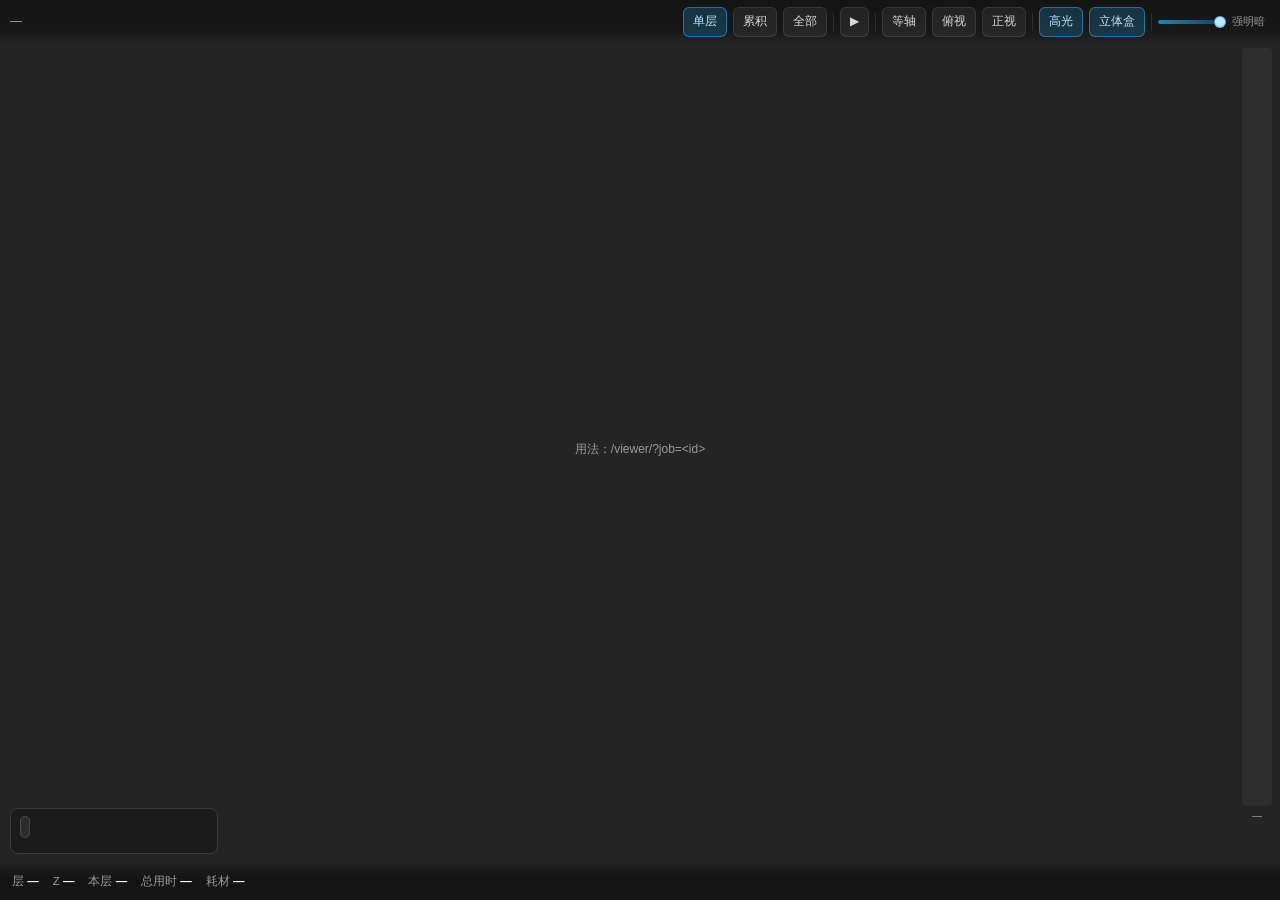
==== commit 4103e9e9: "fix(viewer): 立体盒改用 float 顶点属性；顶栏加渲染引擎切换 用户实测确认了关键事实：**兼容模式能正常显示，立体盒不能**。 这把范围收窄到「立体盒相对 ribbon 独有的东西」" ====
--- a/slicer-node/viewer/index.html
+++ b/slicer-node/viewer/index.html
@@ -164,6 +164,7 @@
   <button class="btn" data-view="front">正视</button>
   <span class="sep"></span>
   <button class="btn on" id="btn3d" title="高光开关">高光</button>
+  <button class="btn" id="btneng" title="渲染引擎：立体盒 / 兼容模式（显示异常时切换）">立体盒</button>
   <span class="sep"></span>
   <input id="shade" type="range" min="0" max="2" step="1" value="1"
          title="明暗强度：平涂 / 标准 / 强明暗">
@@ -283,6 +284,7 @@
   depth: true, powerPreference: "high-performance",
   preserveDrawingBuffer: CAPTURE });
 const hintEl = document.getElementById("hint");
+try { window.__glver = gl.getParameter(gl.VERSION); } catch (e) { window.__glver = "?"; }
 
 /* ---------------------------------------------------------------- 矩阵 */
 const M4 = {
@@ -632,7 +634,14 @@
 const BOX_TEX_TEXELS_PER_SEG = 3;
 
 const VS_BOX2 = GLSL_HEAD + `
-in uint aVertexId;                       // 0..7 角点下标（唯一的顶点属性）
+/* 角点下标用 **float** 属性而不是 uint。
+   立体盒在飞牛OS 的 Android WebView 上完全画不出来（兼容模式正常），
+   而这条路径相对 ribbon 独有的东西只有三样：浮点纹理采样、
+   vertexAttribIPointer、整数顶点属性。实测浮点纹理探针是通的，
+   所以最可能就是「in uint + vertexAttribIPointer」这个组合 ——
+   部分移动 GPU / 驱动对整数顶点属性的支持有坑。
+   换成 float 属性再 int() 截断，语义完全一样，兼容性好得多。 */
+in float aVertexId;                      // 0..7 角点下标（float 传输）
 uniform sampler2D uSegTex;               // 每段 3 texel 的实例数据
 uniform int uTexW;                       // 纹理宽度（texel）
 uniform float uBoxH;                     // 盒子高度 = 层高
@@ -661,7 +670,7 @@
 }
 
 void main() {
-  int vid = int(aVertexId);
+  int vid = int(aVertexId + 0.5);          // float → int（四舍五入）
   /* 每段占 3 个连续 texel。以前这里的 texAt() 会把参数当「段号」再乘 3，
      于是 texAt(base+1) 取到的是**下一段的第一个 texel**（不是本段第 2 个），
      t1/t2 全部错位 —— 表现为越往上数据越乱、顶层盒子畸形、线宽忽粗忽细。
@@ -1033,6 +1042,20 @@
    上传不报错，但采样不出值，内嵌 WebView 里尤其常见。 */
 let floatProbeProg = null;
 function probeFloatTexture(tex, w, h, data) {
+  /* 先把会被改动的一切状态存下来，无论成功失败都在 finally 里还原。 */
+  const saved = {
+    fb: gl.getParameter(gl.FRAMEBUFFER_BINDING),
+    program: gl.getParameter(gl.CURRENT_PROGRAM),
+    viewport: gl.getParameter(gl.VIEWPORT),
+    clearColor: gl.getParameter(gl.COLOR_CLEAR_VALUE),
+    colorMask: gl.getParameter(gl.COLOR_WRITEMASK),
+    depthTest: gl.isEnabled(gl.DEPTH_TEST),
+    blend: gl.isEnabled(gl.BLEND),
+    cull: gl.isEnabled(gl.CULL_FACE),
+    activeTex: gl.getParameter(gl.ACTIVE_TEXTURE),
+    tex2d: gl.getParameter(gl.TEXTURE_BINDING_2D),
+  };
+  let ok = false;
   try {
     const wantX = data[0], wantY = data[1];
     if (floatProbeProg === null) {
@@ -1072,7 +1095,6 @@
     gl.framebufferTexture2D(gl.FRAMEBUFFER, gl.COLOR_ATTACHMENT0, gl.TEXTURE_2D, fbTex, 0);
     const okFb = gl.checkFramebufferStatus(gl.FRAMEBUFFER) === gl.FRAMEBUFFER_COMPLETE;
 
-    let ok = false;
     if (okFb) {
       const prevView = gl.getParameter(gl.VIEWPORT);
       gl.viewport(0, 0, 1, 1);
@@ -1086,21 +1108,126 @@
       gl.drawArrays(gl.TRIANGLES, 0, 3);
       const px = new Uint8Array(4);
       gl.readPixels(0, 0, 1, 1, gl.RGBA, gl.UNSIGNED_BYTE, px);
+      /* 注意：下面紧接着就要恢复所有被改动的 GL 状态。
+         这个探针在 buildSegTex() 里跑，而 buildSegTex 又在「加载完成」
+         那一刻执行 —— 如果状态没恢复干净，画完这一帧之后每帧的状态都是错的。
+
+         踩过的坑：探针里为了画到 1x1 framebuffer 而改了 clearColor、
+         viewport、DEPTH_TEST、BLEND、CULL_FACE、ACTIVE_TEXTURE、
+         纹理绑定、program。之前只在成功路径恢复了 viewport 和 DEPTH_TEST，
+         clearColor 完全没管 —— 主渲染每帧开头会自己 clearColor，看似没影响，
+         但一旦探针中途抛异常，后面的绘制就全在错误状态下跑。 */
+
       const gotX = (px[0] / 255 - 0.5) * 1000;
       const gotY = (px[1] / 255 - 0.5) * 1000;
-      // 允许量化误差（1/255*1000 ≈ 3.9mm）
-      ok = Math.abs(gotX - wantX) < 12 && Math.abs(gotY - wantY) < 12;
-      gl.viewport(prevView[0], prevView[1], prevView[2], prevView[3]);
-    }
-    gl.bindFramebuffer(gl.FRAMEBUFFER, null);
+      window.__probe = { wantX, wantY, px: [px[0], px[1], px[2], px[3]], gotX, gotY };
+      // 纹理里的值是毫米级世界坐标（0~350），编码成 0..1 再量化到 8 位
+      // 只有 1/255 的精度，换算回毫米约 3.9mm 一格。
+      // 这里要验证的是「能不能采到**非零且合理**的值」，而不是精度：
+      // 采样失败时 px 恒为 (0,0,0) 或完全随机，用 12mm 宽容差容易误判。
+      const plausible = (v, want) => Math.abs(v - want) < 12;
+      ok = plausible(gotX, wantX) && plausible(gotY, wantY);
+    }
     gl.deleteFramebuffer(fb); gl.deleteTexture(fbTex);
-    gl.enable(gl.DEPTH_TEST);
-    return ok;
   } catch (e) {
     console.warn("float 纹理探针失败：", e && e.message);
-    try { gl.bindFramebuffer(gl.FRAMEBUFFER, null); gl.enable(gl.DEPTH_TEST); } catch (_) {}
-    return false;
-  }
+    ok = false;
+  } finally {
+    /* 无条件恢复：这才是关键。以前异常路径只补了 DEPTH_TEST，
+       viewport/clearColor/纹理绑定全留在探针的状态上。 */
+    try {
+      gl.bindFramebuffer(gl.FRAMEBUFFER, saved.fb);
+      gl.viewport(saved.viewport[0], saved.viewport[1], saved.viewport[2], saved.viewport[3]);
+      gl.clearColor(saved.clearColor[0], saved.clearColor[1], saved.clearColor[2], saved.clearColor[3]);
+      gl.colorMask(saved.colorMask[0], saved.colorMask[1], saved.colorMask[2], saved.colorMask[3]);
+      gl.activeTexture(saved.activeTex);
+      gl.bindTexture(gl.TEXTURE_2D, saved.tex2d);
+      gl.useProgram(saved.program);
+      if (saved.depthTest) gl.enable(gl.DEPTH_TEST); else gl.disable(gl.DEPTH_TEST);
+      if (saved.blend) gl.enable(gl.BLEND); else gl.disable(gl.BLEND);
+      if (saved.cull) gl.enable(gl.CULL_FACE); else gl.disable(gl.CULL_FACE);
+    } catch (_) { /* 恢复失败也不能抛出去 */ }
+  }
+  return ok;
+}
+
+/* 页面内诊断：?diag=1 时显示 GPU 能力 + 渲染路径 + 墨量。
+   专为「开不了控制台的内嵌 WebView」准备。 */
+function showDiag() {
+  const g = window.__gpu || (window.__gpu = gpuInfo());
+  const s = window.__stats || {};
+  let ink = "?";
+  try {
+    const c = document.querySelector("canvas"), glx = gl;
+    const px = new Uint8Array(4 * c.width * c.height);
+    glx.readPixels(0, 0, c.width, c.height, glx.RGBA, glx.UNSIGNED_BYTE, px);
+    const bg = [px[0], px[1], px[2]];
+    let n = 0;
+    for (let i = 0; i < px.length; i += 4)
+      if (Math.abs(px[i]-bg[0]) + Math.abs(px[i+1]-bg[1]) + Math.abs(px[i+2]-bg[2]) > 25) n++;
+    ink = (100 * n / (c.width * c.height)).toFixed(1) + "%";
+  } catch (e) { ink = "读取失败"; }
+  const box = document.createElement("pre");
+  box.style.cssText = "position:fixed;right:8px;top:8px;z-index:9999;max-width:62vw;"
+    + "margin:0;padding:8px 10px;background:rgba(0,0,0,.86);color:#9fe;"
+    + "font:11px/1.45 ui-monospace,Menlo,monospace;border:1px solid #3a6;"
+    + "border-radius:6px;white-space:pre-wrap;pointer-events:none";
+  box.textContent = [
+    "飞牛预览诊断 (?diag=1)",
+    "GL 版本: " + (window.__glver || "?"),
+    "厂商: " + (g.vendor || "?"),
+    "渲染器: " + (g.renderer || "?"),
+    "最大纹理: " + (g.maxTex || "?"),
+    "浮点线性: " + (g.floatLinear ? "是" : "否"),
+    "浮点FBO: " + (g.colorBufferFloat ? "是" : "否"),
+    "立体盒路径: " + (s.boxPath ? "是" : "否(已降级)"),
+    "段纹理: " + (s.segTexW ? s.segTexW + "x" + s.segTexH : "未建"),
+    "几何档: " + (s.tier || "?"),
+    "顶点: " + (s.verts || 0),
+    "绘制调用: " + (s.draws || 0),
+    "画面墨量: " + ink,
+    "层: " + (document.getElementById("bLayer") || {}).textContent,
+  ].join("\n");
+  document.body.appendChild(box);
+}
+
+/* 把渲染诊断 POST 给服务端（/diag）。
+   失败静默：这只是排查用，不能影响预览本身。 */
+function reportDiag() {
+  try {
+    const g = window.__gpu || (window.__gpu = gpuInfo());
+    const s = window.__stats || {};
+    let ink = -1;
+    try {
+      const c = document.querySelector("canvas");
+      const px = new Uint8Array(4 * c.width * c.height);
+      gl.readPixels(0, 0, c.width, c.height, gl.RGBA, gl.UNSIGNED_BYTE, px);
+      const bg = [px[0], px[1], px[2]];
+      let n = 0;
+      for (let i = 0; i < px.length; i += 4)
+        if (Math.abs(px[i]-bg[0]) + Math.abs(px[i+1]-bg[1]) + Math.abs(px[i+2]-bg[2]) > 25) n++;
+      ink = +(100 * n / (c.width * c.height)).toFixed(2);
+    } catch (e) { ink = -2; }
+    const body = {
+      ua: navigator.userAgent,
+      glver: window.__glver || "?",
+      vendor: g.vendor, renderer: g.renderer, maxTex: g.maxTex,
+      floatLinear: g.floatLinear, colorBufferFloat: g.colorBufferFloat,
+      boxPath: !!s.boxPath, segTexW: s.segTexW, segTexH: s.segTexH,
+      tier: s.tier, verts: s.verts, draws: s.draws, ink,
+      frameInk: window.__frameInk, frameMid: window.__frameMid, frameWarm: window.__frameWarm, buildMs: window.__buildMs,
+      canvas: (() => { const c = document.querySelector("canvas"); return c ? [c.width, c.height] : []; })(),
+      mode: (document.querySelector("[data-mode].on") || {}).dataset?.mode,
+      layer: document.getElementById("bLayer")?.textContent,
+      floatProbe: window.__probe || null,
+      job: jobId,
+    };
+    fetch("/diag", {
+      method: "POST",
+      headers: { "Content-Type": "application/json" },
+      body: JSON.stringify(body),
+    }).catch(() => {});
+  } catch (e) { /* 诊断失败不影响预览 */ }
 }
 
 function buildSegTex() {
@@ -1110,7 +1237,7 @@
   const texels = segs * BOX_TEX_TEXELS_PER_SEG;
   let w = SEG_TEX_W_MAX;
   while (w > 16 && texels / w < 2) w >>= 1;
-  const h = Math.ceil(texels / w);
+  let h = Math.ceil(texels / w);   // let：下面按 MAX_TEXTURE_SIZE 压窄时会重算
   const data = new Float32Array(w * h * 4);
 
   const st = scene.stride;
@@ -1221,7 +1348,7 @@
 /* 角点下标缓冲：0..7，立体盒唯一的顶点属性 */
 const boxVertBuf = gl.createBuffer();
 gl.bindBuffer(gl.ARRAY_BUFFER, boxVertBuf);
-gl.bufferData(gl.ARRAY_BUFFER, new Uint32Array([0, 1, 2, 3, 4, 5, 6, 7]), gl.STATIC_DRAW);
+gl.bufferData(gl.ARRAY_BUFFER, new Float32Array([0, 1, 2, 3, 4, 5, 6, 7]), gl.STATIC_DRAW);
 const boxIdxBuf = gl.createBuffer();
 gl.bindBuffer(gl.ELEMENT_ARRAY_BUFFER, boxIdxBuf);
 gl.bufferData(gl.ELEMENT_ARRAY_BUFFER, new Uint16Array([
@@ -1521,9 +1648,38 @@
   if (off >= total) {
     hintEl.textContent = "";
     window.__ready = true;
+    /* ?diag=1：把渲染关键状态写到页面右上角。内嵌 WebView（如飞牛OS
+       的应用内浏览器）开不了开发者工具，这是唯一能让用户自己读出
+       出错原因的方式。 */
+    /* 延后一点再出诊断面板：showDiag 读的是 __stats（由 draw() 写），
+       而 buildSegTex 刚跑完，第一帧可能还没落到 stats 上 ——
+       否则会把「立体盒路径: 否」这种中间态误读出来。 */
+    if (/(?:^|[?&])diag=1(?:&|$)/.test(location.search)) setTimeout(showDiag, 1200);
+    /* 无条件上报一次渲染诊断：内嵌 WebView 既开不了控制台、也没法手动
+       改地址，这是唯一能自动拿到现场状态的办法。服务端会落盘并打日志。 */
+    setTimeout(reportDiag, 1500);
     /* 数据到齐后建一次立体盒用的段纹理（RGBA32F，每段 3 texel）。
        失败也不影响旧路径：drawToolpaths 里 segTex 为空会退回圆管。 */
+    const tBuild = performance.now();
     try { buildSegTex(); } catch (e) { console.warn("段纹理构建失败：", e && e.message); segTex = null; }
+    window.__buildMs = +(performance.now() - tBuild).toFixed(1);
+    /* 纹理建好后必须再画一帧：buildSegTex 期间主线程被占住，
+       这期间浏览器可能已经放弃了「再合成一次」的请求，
+       结果屏幕上停在纹理建之前的最后一帧（或空白）。 */
+    ribbonKey = "";
+    requestDraw();
+    /* **连画几帧**：部分内嵌 WebView（实测飞牛OS 的 Android WebView）
+       在主线程被长任务（buildSegTex）阻塞之后，会丢掉「这一帧已更新」
+       的合成请求 —— 画布内容其实是对的（同帧 readPixels 能读到 4096 个
+       非背景像素），但屏幕上永远停在阻塞前的画面。
+       连画 3 帧 + 隔一小段时间再补，把这个合成请求重新递上去。 */
+    let kickN = 0;
+    const kick = () => {
+      resize();
+      requestDraw();
+      if (++kickN < 3) setTimeout(kick, 90);
+    };
+    setTimeout(kick, 60);
   }
   requestDraw();
 }
@@ -2315,7 +2471,7 @@
      实例数据走 RGBA32F 纹理，顶点属性只有角点下标，和 bindSeg() 的实例属性
      完全隔离 —— 这是上一版立体盒「画面全空」的根因修法。
      只有纹理建好时才走这里，否则退回下面的圆管。 */
-  if (progBox2 && segTex && !NO_BOX) {
+  if (progBox2 && segTex && !NO_BOX && !window.__forceNoBox) {
     const pr = progBox2;
     setCommon(pr, vp, proj, h);
     const f = [cam.target[0] - eye[0], cam.target[1] - eye[1], cam.target[2] - eye[2]];
@@ -2334,7 +2490,7 @@
     gl.bindBuffer(gl.ARRAY_BUFFER, boxVertBuf);
     if (pr.a.vertexId !== undefined) {
       gl.enableVertexAttribArray(pr.a.vertexId);
-      gl.vertexAttribIPointer(pr.a.vertexId, 1, gl.UNSIGNED_INT, 0, 0);
+      gl.vertexAttribPointer(pr.a.vertexId, 1, gl.FLOAT, false, 0, 0);
       gl.vertexAttribDivisor(pr.a.vertexId, 0);
     }
     gl.bindBuffer(gl.ELEMENT_ARRAY_BUFFER, boxIdxBuf);
@@ -2471,6 +2627,10 @@
    所以这里不再产出 flat 档。caps / thin 只是预算档（这一帧画多少段），
    几何类型不变。 */
 function pickTier(wpx) {
+  /* 兼容模式（顶栏「兼容」按钮）：走屏幕空间折线，不依赖浮点纹理。
+     某些内嵌 WebView 上立体盒渲染不出东西且没有任何报错，
+     用户切到这里就能正常看。 */
+  if (window.__forceNoBox) { tier = "flat"; return tier; }
   const vis = Math.min(visibleSegs() || scene.segs || 1, scene.segs || 1);
   const capsOk = vis <= Math.min(CAPS_SEG_BUDGET, capBudget);
   tier = capsOk ? "caps" : "thin";
@@ -2583,6 +2743,43 @@
   gl.disable(gl.CULL_FACE);       // 见上：稳定起见一律不剔除
   const st = drawToolpaths(vp, projPx, eye, layerHeight(cur)) || { verts: 0, draws: 0 };
   const costMs = performance.now() - t0;
+  /* 同一帧内读一次像素：WebGL 的 readPixels 只有在「刚绘制完、
+     还没提交合成」时才能读到真实内容。preserveDrawingBuffer=false 时，
+     任何延后读取（setTimeout / 上报时）都只能拿到清空后的全黑 ——
+     这正是之前 ink 一直报 0 的原因，与画面是否正常无关。 */
+  try {
+    /* 全画布扫描，分别统计三个指标（之前只读左下角 64x64，那里是网格
+       地板，打满 4096 会误判成「画面有内容」）：
+         inkPct  整幅画面的非背景像素占比
+         midPct  画面中部（25%~75%）的非背景像素占比 —— 模型在这里
+         warmPct 偏暖色像素占比（走线调色板是橙/红/黄，网格与背景是灰）
+       走线如果真画出来了，midPct 和 warmPct 都不会是 0。 */
+    const dw = gl.drawingBufferWidth, dh = gl.drawingBufferHeight;
+    const px2 = new Uint8Array(4 * dw * dh);
+    gl.readPixels(0, 0, dw, dh, gl.RGBA, gl.UNSIGNED_BYTE, px2);
+    const bg = [px2[0], px2[1], px2[2]];
+    const x0 = Math.floor(dw * 0.25), x1 = Math.floor(dw * 0.75);
+    const y0 = Math.floor(dh * 0.25), y1 = Math.floor(dh * 0.75);
+    let n = 0, ink = 0, mid = 0, warm = 0;
+    for (let y = 0; y < dh; y += 3) {
+      for (let x = 0; x < dw; x += 3) {
+        const i = (y * dw + x) * 4;
+        const r = px2[i], g = px2[i + 1], b = px2[i + 2];
+        n++;
+        const d = Math.abs(r - bg[0]) + Math.abs(g - bg[1]) + Math.abs(b - bg[2]);
+        if (d > 28) {
+          ink++;
+          if (x >= x0 && x < x1 && y >= y0 && y < y1) mid++;
+          if (r > b + 30 && r > 60) warm++;      // 暖色 = 走线（网格/背景是中性灰）
+        }
+      }
+    }
+    const pct = (v) => n ? +(1000 * v / n).toFixed(1) / 10 : 0;
+    window.__frameInk = pct(ink);
+    window.__frameMid = pct(mid);
+    window.__frameWarm = pct(warm);
+  } catch (e) { window.__frameInk = -1; }
+
   window.__stats = {
     tier, draws: st.draws, verts: st.verts, ranges: scene.ranges.length,
     boxPath: !!(progBox2 && segTex && !NO_BOX), segTexW, segTexH,
@@ -2912,6 +3109,27 @@
 });
 document.getElementById("btn3d").textContent = GLOSS_LABEL[glossOn ? "on" : "off"];
 document.getElementById("btn3d").classList.toggle("on", glossOn);
+
+/* 渲染引擎切换：立体盒（官方实现，画质好）/ 兼容（屏幕空间折线，
+   不依赖浮点纹理，老设备更稳）。某些内嵌 WebView 上立体盒画不出来
+   却没有任何报错，用户自己切一下就能用。选择记到 localStorage。 */
+let engCompat = false;
+try { engCompat = localStorage.getItem("viewer.compat") === "1"; } catch (e) {}
+const btnEng = document.getElementById("btneng");
+function syncEngBtn() {
+  btnEng.textContent = engCompat ? "兼容" : "立体盒";
+  btnEng.classList.toggle("on", !engCompat);
+  window.__forceNoBox = engCompat;
+  tier = "flat";
+  ribbonKey = "";
+  requestDraw();
+}
+btnEng.addEventListener("click", () => {
+  engCompat = !engCompat;
+  try { localStorage.setItem("viewer.compat", engCompat ? "1" : "0"); } catch (e) {}
+  syncEngBtn();
+});
+syncEngBtn();
 
 /* 明暗三档滑杆：0 平涂 / 1 标准 / 2 强明暗（记到 localStorage，下次还用它） */
 const shadeEl = document.getElementById("shade");
